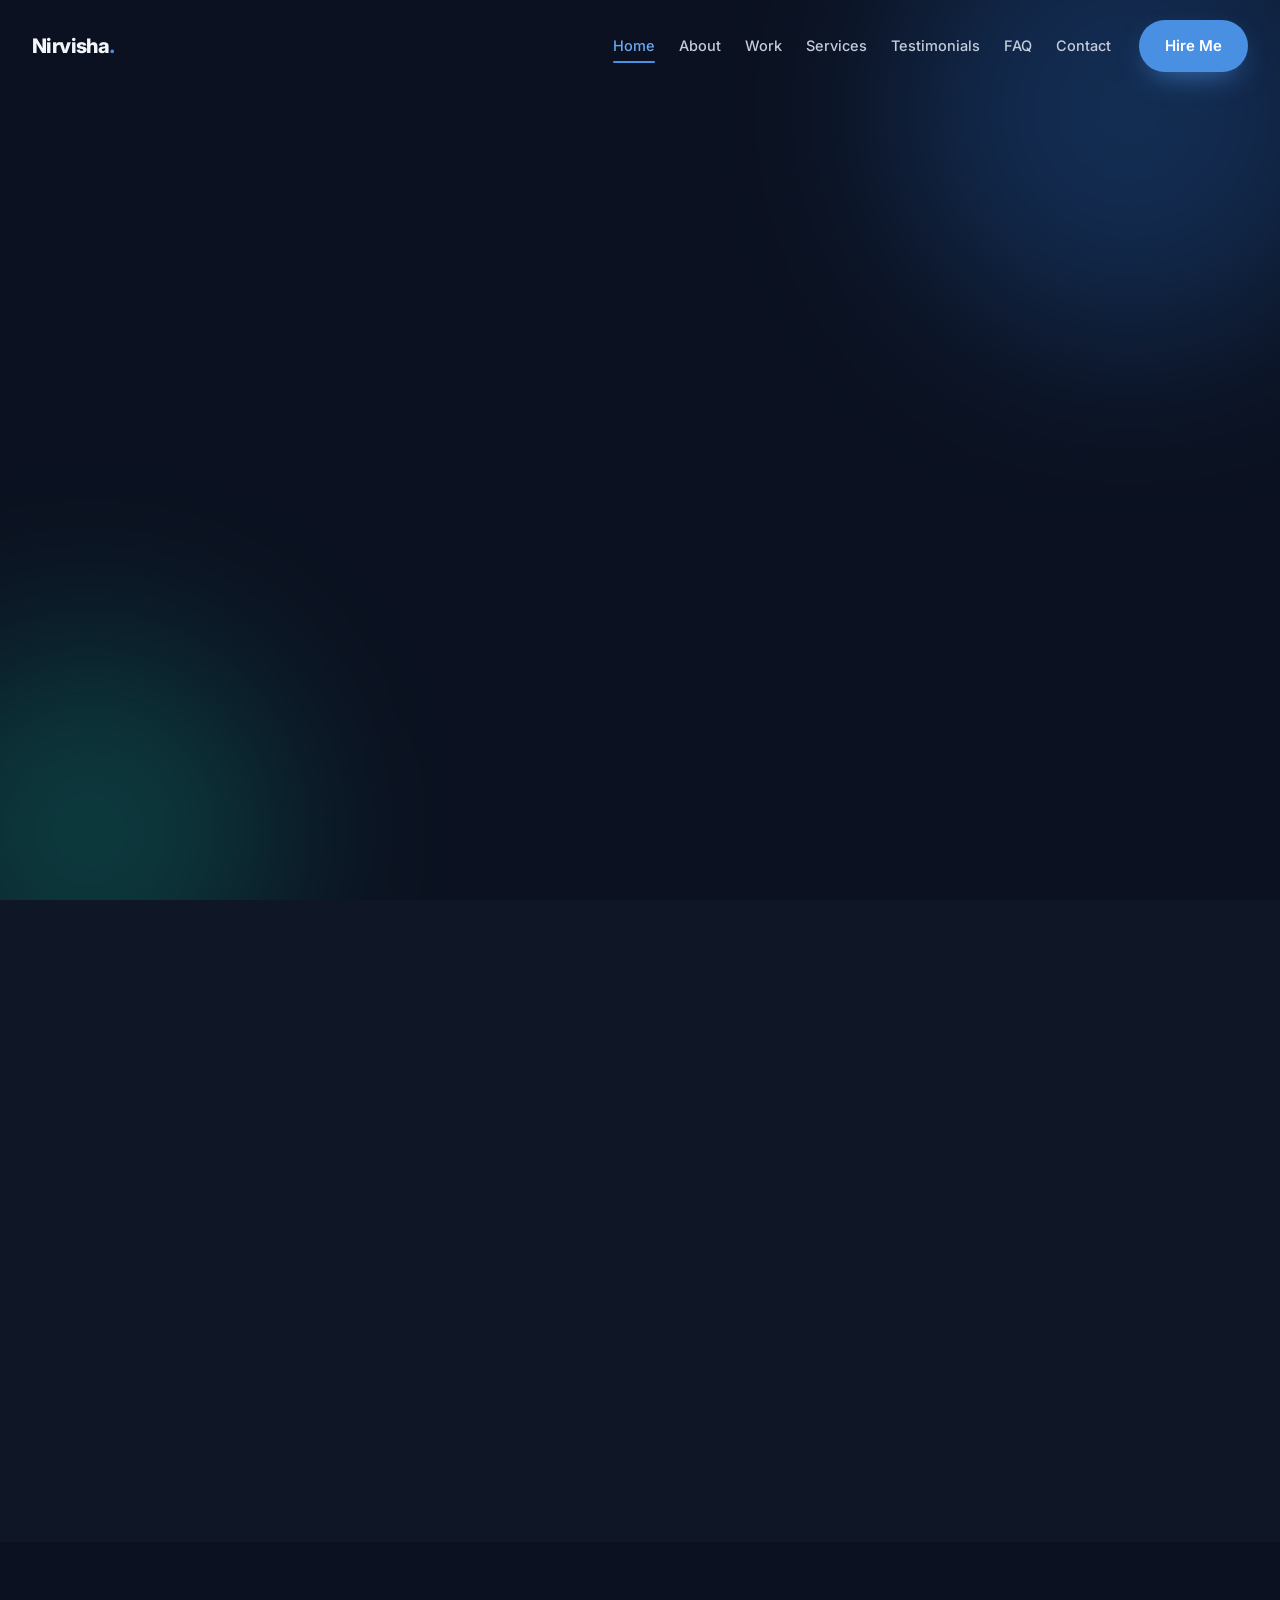
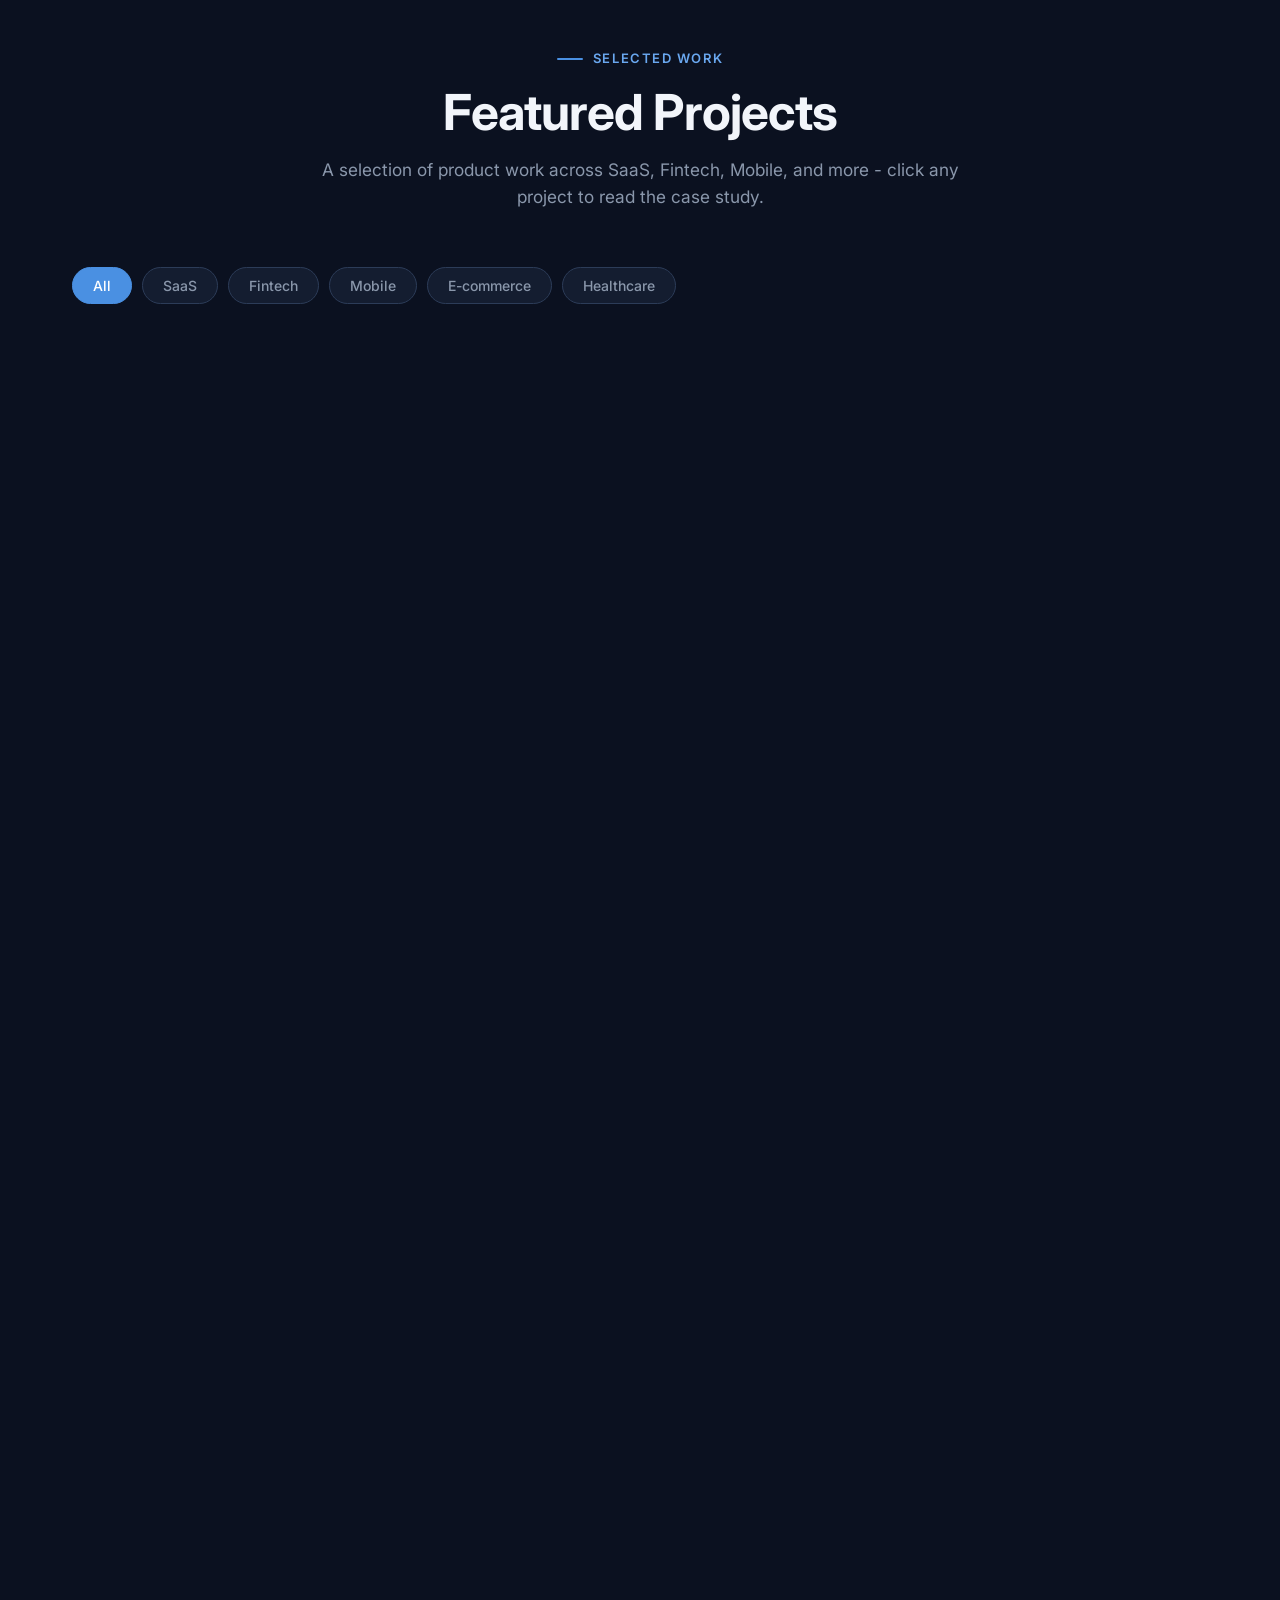
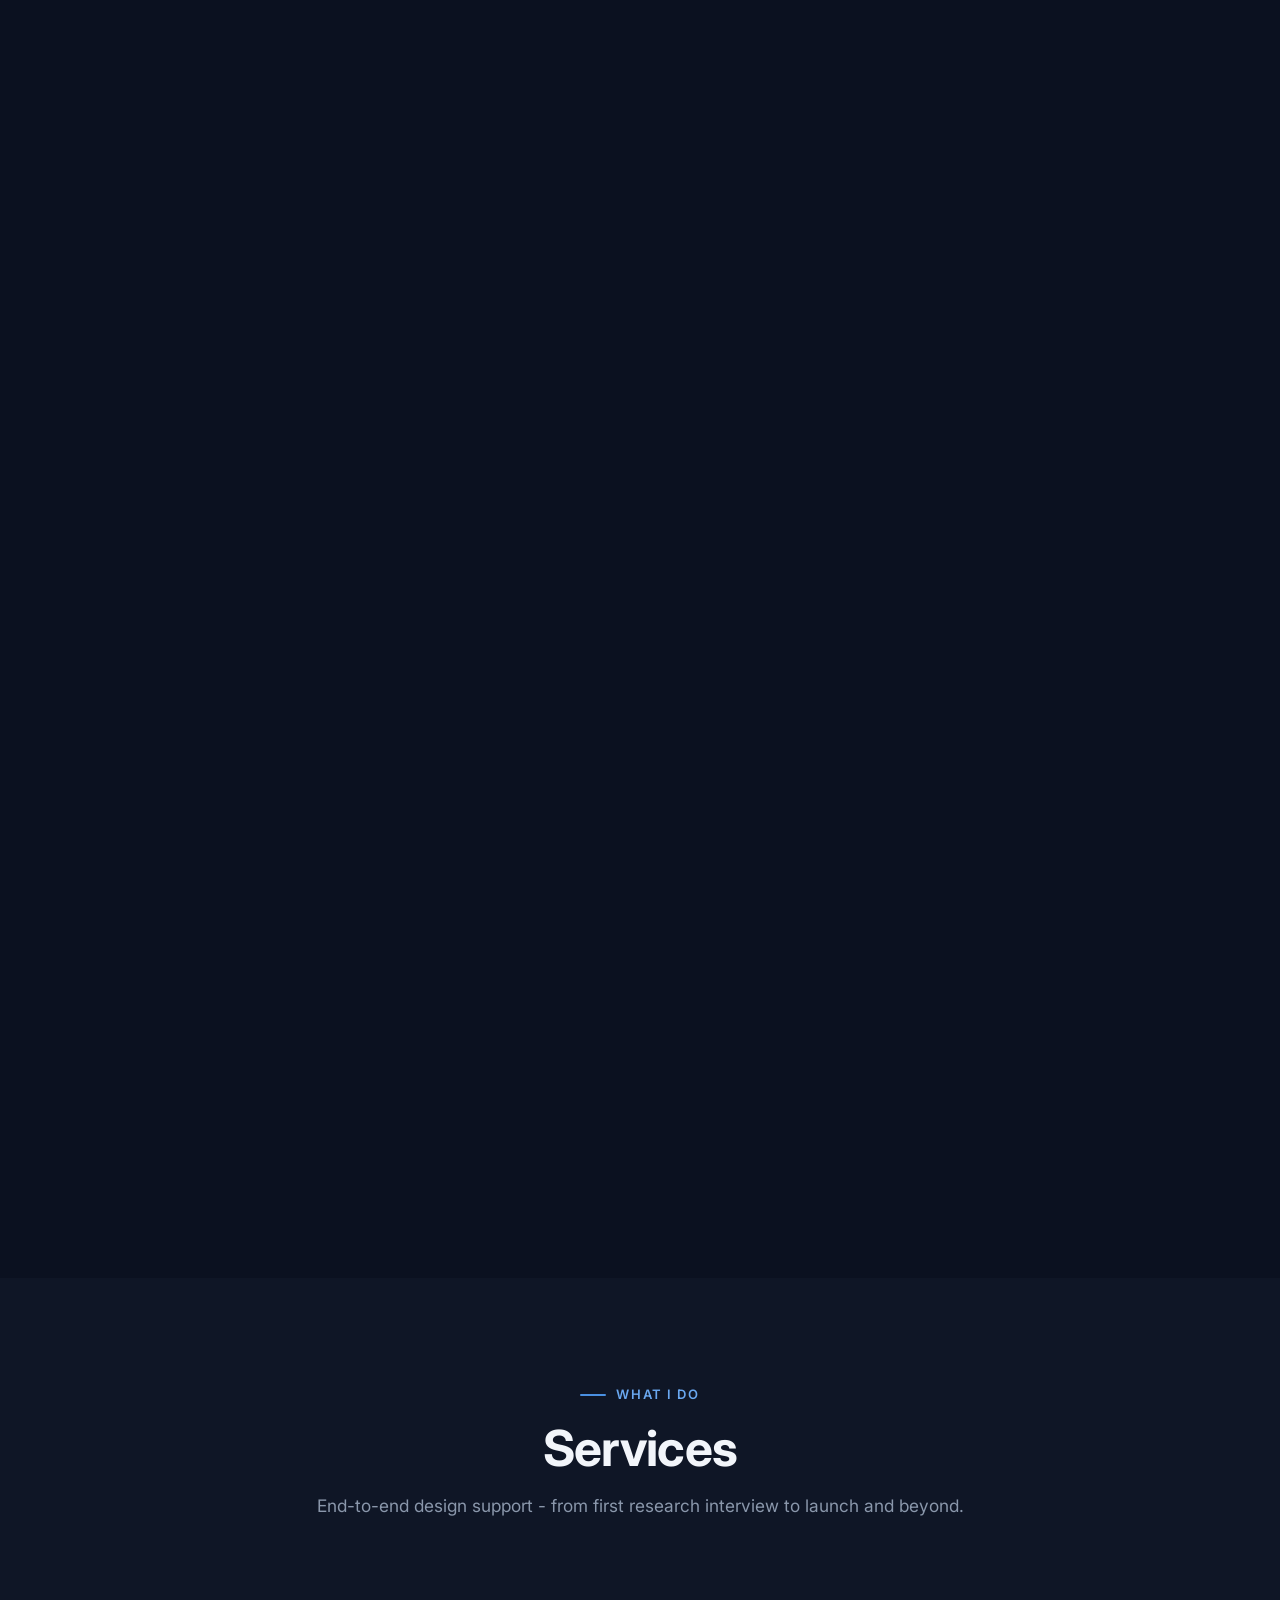
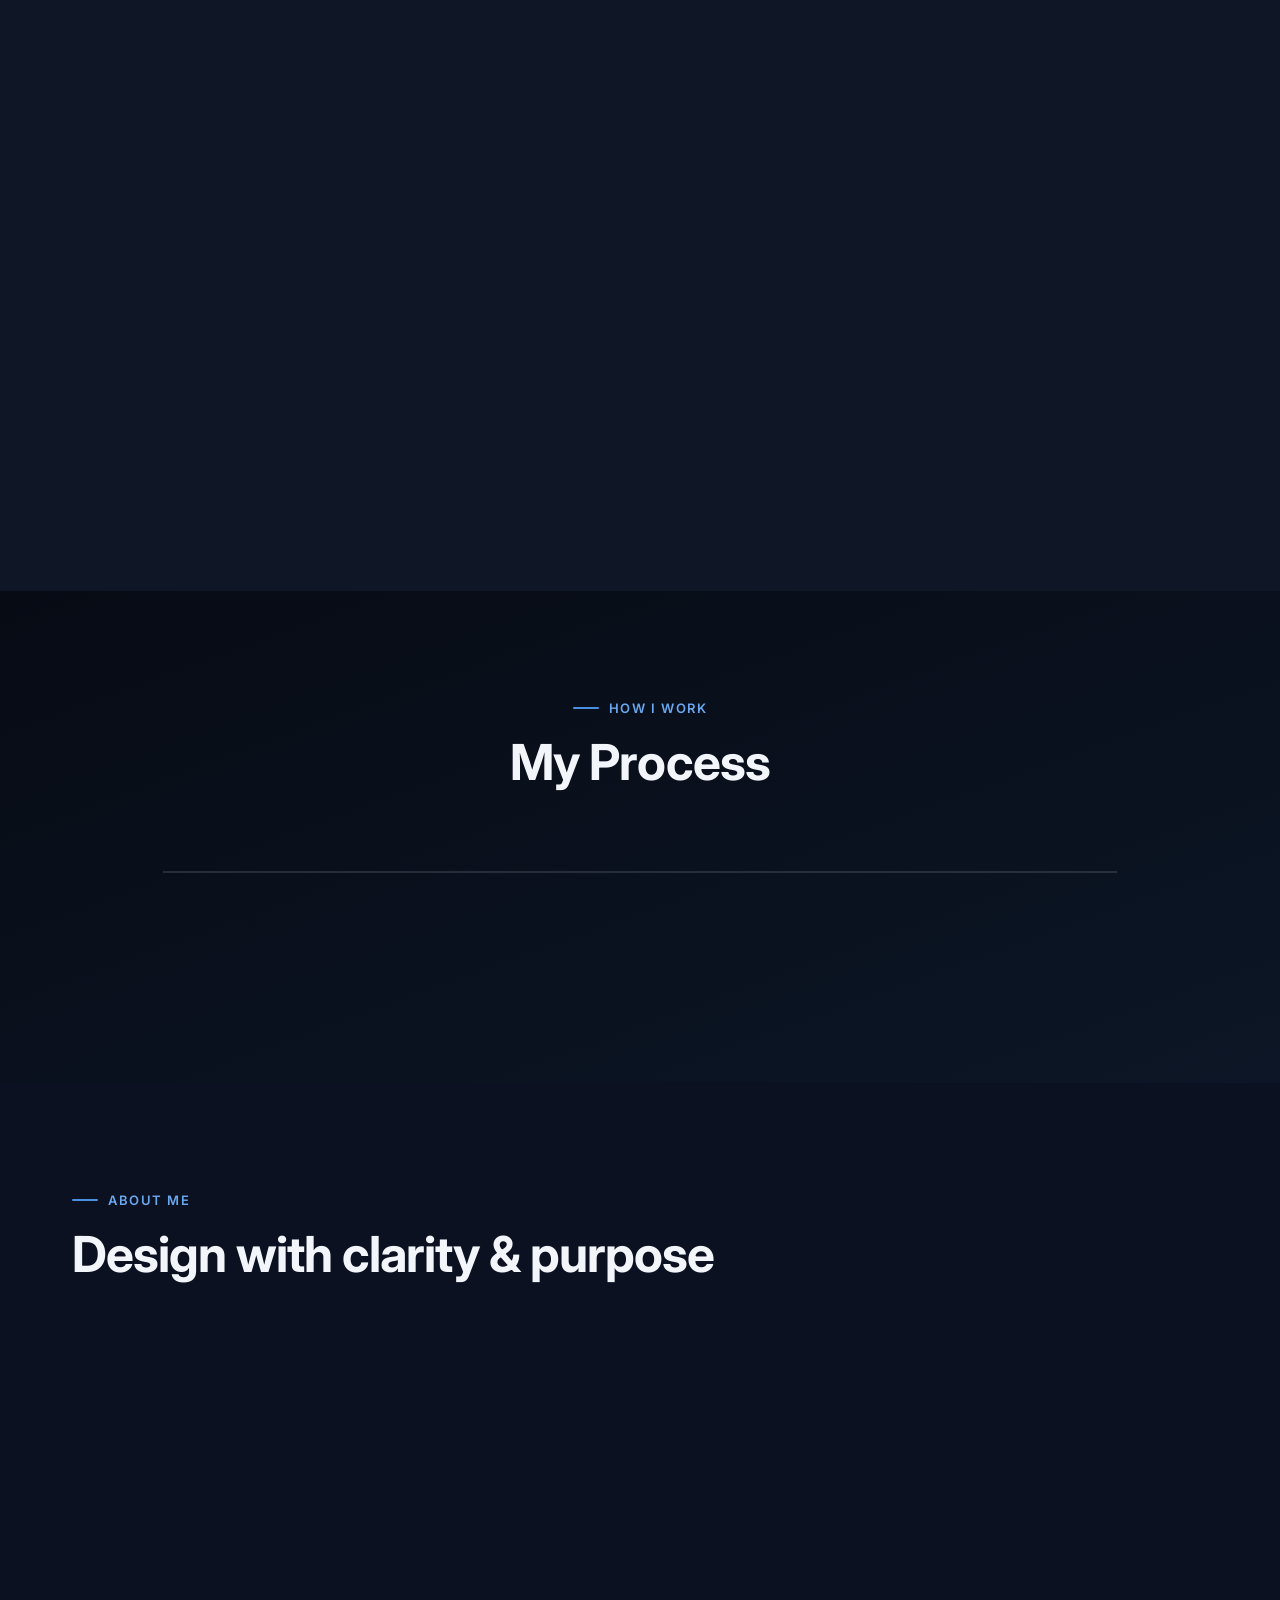
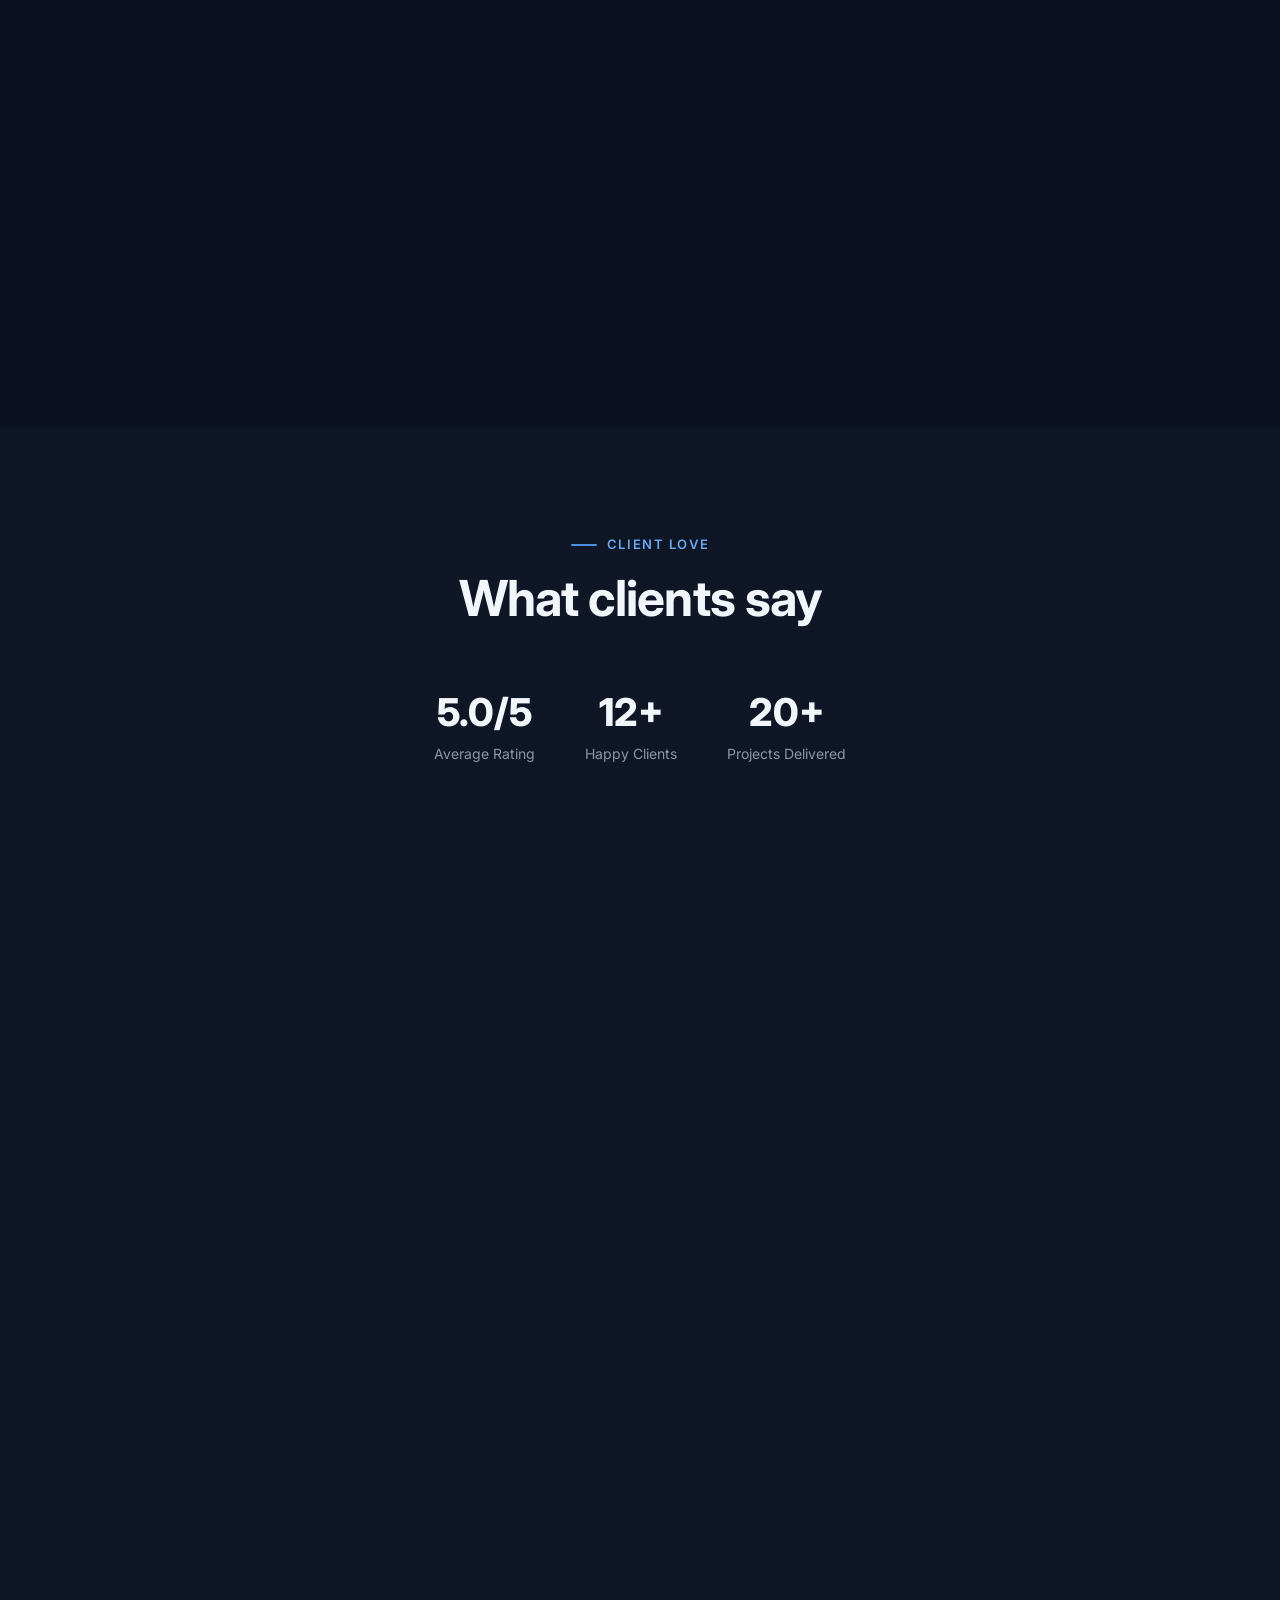
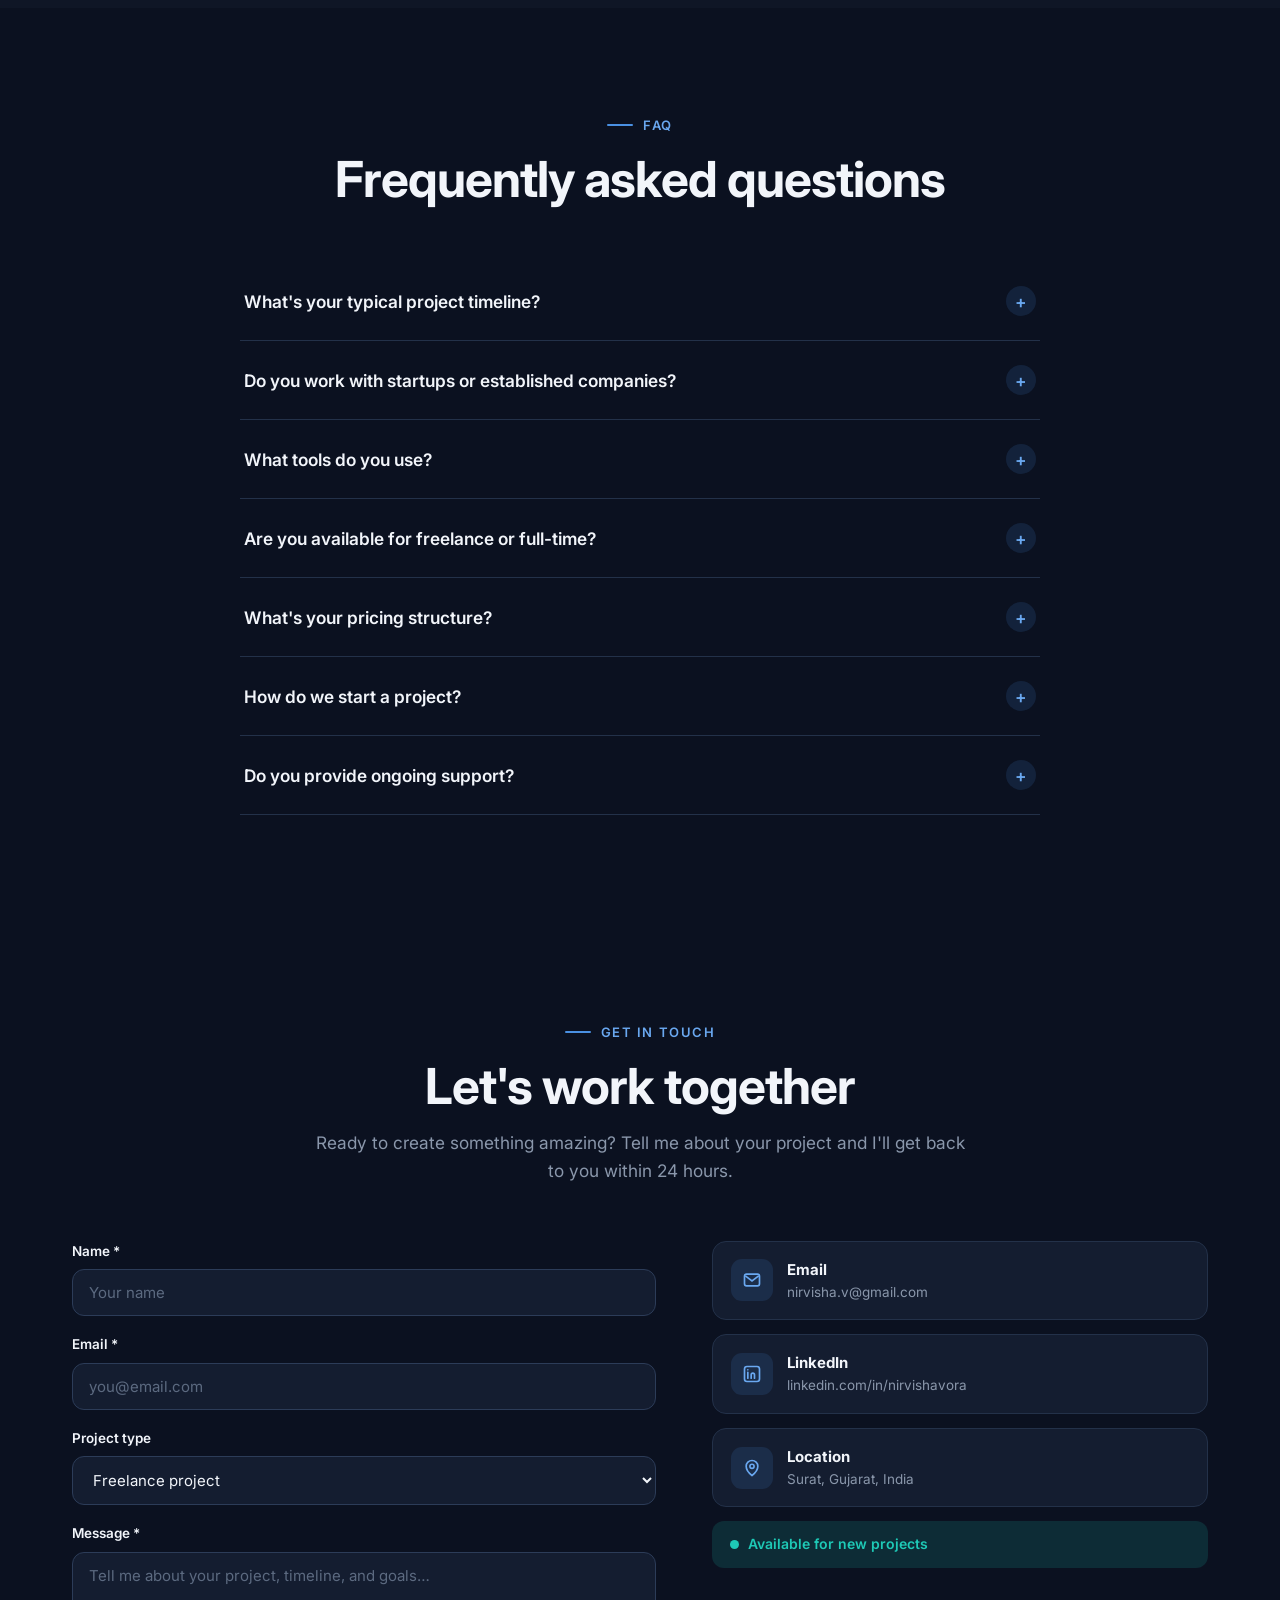
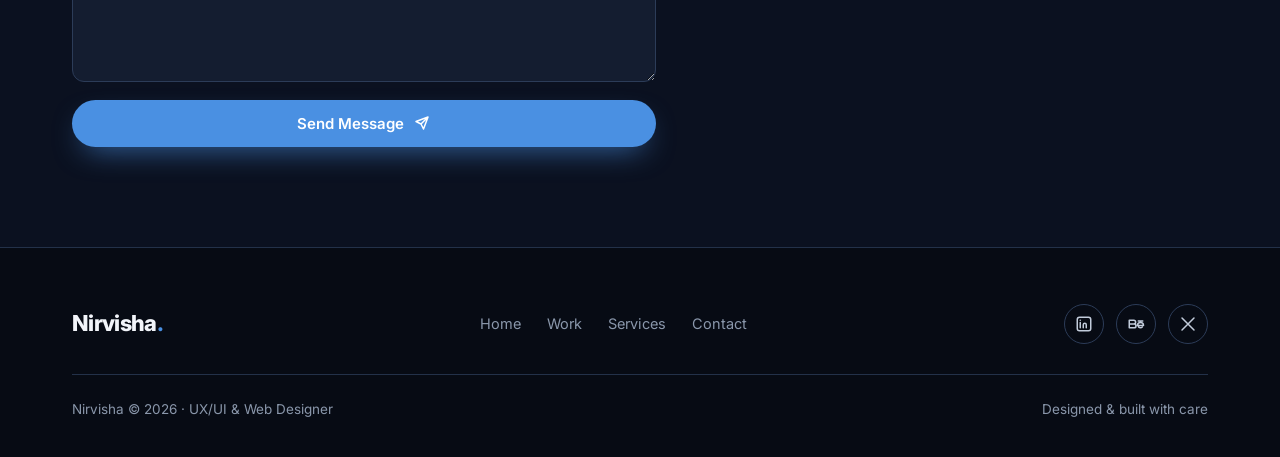
==== index.html @ ef8ea5a0 "Initial commit" ====
<!DOCTYPE html>
<html lang="en">
<head>
  <meta charset="UTF-8" />
  <meta name="viewport" content="width=device-width, initial-scale=1.0" />

  <!-- SEO -->
  <title>Nirvisha - UX/UI &amp; Web Designer | SaaS • Fintech</title>
  <meta name="description" content="Freelance UX/UI designer with 5+ years creating intuitive digital experiences for SaaS, Fintech, and mobile apps. 20+ projects completed. Available for freelance & full-time." />
  <meta name="keywords" content="UX designer, UI designer, web designer, SaaS design, fintech design, mobile app design, Figma designer, freelance designer" />
  <meta name="author" content="Nirvisha" />
  <meta property="og:title" content="Nirvisha - UX/UI & Web Designer | SaaS • Fintech" />
  <meta property="og:description" content="Freelance UX/UI designer creating intuitive digital experiences for SaaS, Fintech, and mobile apps." />
  <meta property="og:type" content="website" />
  <meta name="theme-color" content="#1A2332" />

  <!-- Schema.org Person -->
  <script type="application/ld+json">
  {
    "@context": "https://schema.org",
    "@type": "Person",
    "name": "Nirvisha",
    "jobTitle": "UX/UI & Web Designer",
    "description": "Freelance UX/UI designer specializing in SaaS, Fintech, and mobile-first apps.",
    "knowsAbout": ["UX Design", "UI Design", "Design Systems", "Prototyping", "Figma", "SaaS", "Fintech"],
    "address": { "@type": "PostalAddress", "addressLocality": "Surat", "addressRegion": "Gujarat", "addressCountry": "IN" },
    "email": "mailto:nirvisha.v@gmail.com",
    "sameAs": ["https://linkedin.com/in/nirvishavora", "https://behance.net/nirvisha"]
  }
  </script>

  <link rel="preconnect" href="https://fonts.googleapis.com" />
  <link rel="preconnect" href="https://fonts.gstatic.com" crossorigin />
  <link href="https://fonts.googleapis.com/css2?family=Inter:wght@400;500;600;700;800&display=swap" rel="stylesheet" />
  <link rel="stylesheet" href="styles.css" />
</head>
<body>

  <!-- ============ HEADER ============ -->
  <header class="header" id="header">
    <a href="#home" class="logo" aria-label="Nirvisha home">Nirvisha<span>.</span></a>
    <div class="nav" id="nav">
      <nav class="nav__links" aria-label="Primary">
        <a href="#home">Home</a>
        <a href="#about">About</a>
        <a href="#work">Work</a>
        <a href="#services">Services</a>
        <a href="#testimonials">Testimonials</a>
        <a href="#faq">FAQ</a>
        <a href="#contact">Contact</a>
      </nav>
      <a href="#contact" class="btn btn--primary">Hire Me</a>
    </div>
    <button class="burger" id="burger" aria-label="Toggle menu" aria-expanded="false"><span></span><span></span><span></span></button>
    <div class="nav__backdrop" id="navBackdrop"></div>
  </header>

  <main>
    <!-- ============ 1. HERO ============ -->
    <section class="hero" id="home">
      <canvas id="scene" aria-hidden="true"></canvas>
      <span class="hero__blob hero__blob--1" aria-hidden="true"></span>
      <span class="hero__blob hero__blob--2" aria-hidden="true"></span>
      <div class="wrap hero__grid">
        <div class="hero__intro">
          <span class="badge reveal"><span class="dot"></span> Based in Surat, Gujarat, India • Available for freelance &amp; full-time</span>
          <h1 class="reveal">Hi, I'm Nirvisha - <span class="grad">UX/UI &amp; Web Designer</span></h1>
          <p class="hero__sub reveal">Creating intuitive digital experiences for SaaS, Fintech &amp; Mobile Apps. Transforming complex ideas into simple, engaging products.</p>
          <div class="hero__cta reveal">
            <a href="#work" class="btn btn--primary">View My Work
              <svg width="16" height="16" viewBox="0 0 16 16" fill="none"><path d="M3 8h10M9 4l4 4-4 4" stroke="currentColor" stroke-width="1.7" stroke-linecap="round" stroke-linejoin="round"/></svg>
            </a>
            <a href="#contact" class="btn btn--secondary">Contact Me</a>
          </div>
          <p class="hero__loc reveal">UX Research · UI Design · Design Systems · Prototyping</p>
        </div>
        <div class="hero__photo reveal">
          <div class="headshot">
            <img src="nirvisha.jpg" alt="Nirvisha - UX/UI & Web Designer" class="photo"
                 onerror="this.style.display='none';this.nextElementSibling.style.display='grid'">
            <div class="headshot__ph" style="display:none">
              <svg viewBox="0 0 100 100" fill="none" aria-hidden="true"><circle cx="50" cy="38" r="18" fill="rgba(255,255,255,0.9)"/><path d="M20 86c0-17 13-28 30-28s30 11 30 28" fill="rgba(255,255,255,0.9)"/></svg>
              <span class="headshot__note">Save your photo as nirvisha.jpg</span>
            </div>
          </div>
          <div class="float-card float-card--1"><span class="ic"><svg width="16" height="16" viewBox="0 0 16 16" fill="none"><path d="M2 8l3 3 9-9" stroke="currentColor" stroke-width="2" stroke-linecap="round" stroke-linejoin="round"/></svg></span> 5+ yrs experience</div>
          <div class="float-card float-card--2"><span class="ic"><svg width="16" height="16" viewBox="0 0 16 16" fill="none"><path d="M8 1l2.2 4.5L15 6l-3.5 3.4L12.4 15 8 12.6 3.6 15l.9-5.6L1 6l4.8-.5z" fill="currentColor"/></svg></span> 5.0 rating</div>
        </div>
      </div>
    </section>

    <!-- ============ QUICK STATS ============ -->
    <section class="section section--alt" aria-label="Quick stats" style="padding-top:80px;padding-bottom:80px;">
      <div class="wrap">
        <div class="stats">
          <div class="stat reveal"><div class="stat__ic"><svg width="22" height="22" viewBox="0 0 24 24" fill="none"><rect x="3" y="3" width="7" height="7" rx="1.5" stroke="currentColor" stroke-width="2"/><rect x="14" y="3" width="7" height="7" rx="1.5" stroke="currentColor" stroke-width="2"/><rect x="3" y="14" width="7" height="7" rx="1.5" stroke="currentColor" stroke-width="2"/><rect x="14" y="14" width="7" height="7" rx="1.5" stroke="currentColor" stroke-width="2"/></svg></div><div class="num" data-count="20">0</div><div class="lbl">Projects Completed</div></div>
          <div class="stat reveal"><div class="stat__ic"><svg width="22" height="22" viewBox="0 0 24 24" fill="none"><circle cx="12" cy="12" r="9" stroke="currentColor" stroke-width="2"/><path d="M12 7v5l3 2" stroke="currentColor" stroke-width="2" stroke-linecap="round"/></svg></div><div class="num" data-count="5" data-suffix="+">0</div><div class="lbl">Years Experience</div></div>
          <div class="stat reveal"><div class="stat__ic"><svg width="22" height="22" viewBox="0 0 24 24" fill="none"><path d="M12 2l2.9 6 6.6.6-5 4.4 1.5 6.5L12 16.8 5.9 19.5 7.5 13l-5-4.4 6.6-.6z" stroke="currentColor" stroke-width="2" stroke-linejoin="round"/></svg></div><div class="num" data-count="5" data-decimal="true">0</div><div class="lbl">Star Client Rating</div></div>
          <div class="stat reveal"><div class="stat__ic"><svg width="22" height="22" viewBox="0 0 24 24" fill="none"><circle cx="12" cy="12" r="9" stroke="currentColor" stroke-width="2"/><path d="M3 12h18M12 3c2.5 2.5 3.8 5.8 3.8 9S14.5 18.5 12 21M12 3C9.5 5.5 8.2 8.8 8.2 12S9.5 18.5 12 21" stroke="currentColor" stroke-width="2"/></svg></div><div class="num" data-count="12" data-suffix="+">0</div><div class="lbl">Global Clients</div></div>
        </div>

        <div class="values">
          <div class="value reveal"><div class="value__ic"><svg width="22" height="22" viewBox="0 0 24 24" fill="none"><path d="M12 3a6 6 0 00-3 11.2V17h6v-2.8A6 6 0 0012 3z" stroke="currentColor" stroke-width="2" stroke-linejoin="round"/><path d="M9 20h6M10 17v3M14 17v3" stroke="currentColor" stroke-width="2" stroke-linecap="round"/></svg></div><h4>User-Centered</h4><p>Every decision is grounded in research, testing, and real user needs.</p></div>
          <div class="value reveal"><div class="value__ic"><svg width="22" height="22" viewBox="0 0 24 24" fill="none"><path d="M3 17l6-6 4 4 7-7" stroke="currentColor" stroke-width="2" stroke-linecap="round" stroke-linejoin="round"/><path d="M14 7h6v6" stroke="currentColor" stroke-width="2" stroke-linecap="round" stroke-linejoin="round"/></svg></div><h4>Outcome-Driven</h4><p>Design that ships and moves the metrics that matter to your business.</p></div>
          <div class="value reveal"><div class="value__ic"><svg width="22" height="22" viewBox="0 0 24 24" fill="none"><rect x="4" y="4" width="16" height="16" rx="3" stroke="currentColor" stroke-width="2"/><path d="M4 10h16M10 10v10" stroke="currentColor" stroke-width="2"/></svg></div><h4>Systems Thinking</h4><p>Scalable design systems that keep teams fast and products consistent.</p></div>
          <div class="value reveal"><div class="value__ic"><svg width="22" height="22" viewBox="0 0 24 24" fill="none"><path d="M5 12h14M12 5v14" stroke="currentColor" stroke-width="2" stroke-linecap="round"/></svg></div><h4>Full-Stack Design</h4><p>From research and strategy to polished UI, prototyping, and hand-off.</p></div>
        </div>
      </div>
    </section>

    <!-- ============ 3. WORK ============ -->
    <section class="section" id="work">
      <div class="wrap">
        <div class="section-head section-head--center">
          <span class="eyebrow">Selected Work</span>
          <h2 class="section-title">Featured Projects</h2>
          <p>A selection of product work across SaaS, Fintech, Mobile, and more - click any project to read the case study.</p>
        </div>

        <div class="filters" role="tablist" aria-label="Filter projects">
          <button class="filter active" data-filter="all">All</button>
          <button class="filter" data-filter="saas">SaaS</button>
          <button class="filter" data-filter="fintech">Fintech</button>
          <button class="filter" data-filter="mobile">Mobile</button>
          <button class="filter" data-filter="ecommerce">E-commerce</button>
          <button class="filter" data-filter="healthcare">Healthcare</button>
        </div>

        <div class="projects" id="projects"><!-- injected by JS --></div>
      </div>
    </section>

    <!-- ============ 4. SERVICES ============ -->
    <section class="section section--alt" id="services">
      <div class="wrap">
        <div class="section-head section-head--center">
          <span class="eyebrow">What I Do</span>
          <h2 class="section-title">Services</h2>
          <p>End-to-end design support - from first research interview to launch and beyond.</p>
        </div>
        <div class="services">
          <div class="service reveal"><div class="service__ic"><svg width="24" height="24" viewBox="0 0 24 24" fill="none"><path d="M12 3a6 6 0 00-3 11.2V17h6v-2.8A6 6 0 0012 3z" stroke="currentColor" stroke-width="2" stroke-linejoin="round"/><path d="M9 20h6" stroke="currentColor" stroke-width="2" stroke-linecap="round"/></svg></div><h3>UX Consultancy</h3><p>User research, usability audits, and UX strategy that de-risks decisions before a pixel is drawn.</p></div>
          <div class="service reveal"><div class="service__ic"><svg width="24" height="24" viewBox="0 0 24 24" fill="none"><path d="M12 3C7 3 3 6.6 3 11c0 3 2.5 5 5 5 1 0 1.5.7 1.5 1.5S10 19 11 20c.8.8 9 .3 9-7 0-5.5-4-10-8-10z" stroke="currentColor" stroke-width="2" stroke-linejoin="round"/><circle cx="8" cy="10" r="1.2" fill="currentColor"/><circle cx="12" cy="7" r="1.2" fill="currentColor"/><circle cx="16" cy="10" r="1.2" fill="currentColor"/></svg></div><h3>UI Design</h3><p>Interface design, visual systems, and brand alignment with a sharp eye for hierarchy and craft.</p></div>
          <div class="service reveal"><div class="service__ic"><svg width="24" height="24" viewBox="0 0 24 24" fill="none"><path d="M12 2l9 5-9 5-9-5 9-5z" stroke="currentColor" stroke-width="2" stroke-linejoin="round"/><path d="M3 12l9 5 9-5M3 17l9 5 9-5" stroke="currentColor" stroke-width="2" stroke-linejoin="round"/></svg></div><h3>Product Design</h3><p>End-to-end product design from concept to launch, balancing user needs and business goals.</p></div>
          <div class="service reveal"><div class="service__ic"><svg width="24" height="24" viewBox="0 0 24 24" fill="none"><rect x="3" y="3" width="7" height="7" rx="1.5" stroke="currentColor" stroke-width="2"/><rect x="14" y="3" width="7" height="7" rx="1.5" stroke="currentColor" stroke-width="2"/><rect x="3" y="14" width="7" height="7" rx="1.5" stroke="currentColor" stroke-width="2"/><rect x="14" y="14" width="7" height="7" rx="1.5" stroke="currentColor" stroke-width="2"/></svg></div><h3>Design Systems</h3><p>Scalable component libraries, tokens, and style guides that keep teams shipping consistently.</p></div>
          <div class="service reveal"><div class="service__ic"><svg width="24" height="24" viewBox="0 0 24 24" fill="none"><circle cx="12" cy="12" r="9" stroke="currentColor" stroke-width="2"/><path d="M10 8.5l5 3.5-5 3.5z" fill="currentColor"/></svg></div><h3>Prototyping</h3><p>Interactive, high-fidelity prototypes for testing, validation, and confident stakeholder buy-in.</p></div>
          <div class="service reveal"><div class="service__ic"><svg width="24" height="24" viewBox="0 0 24 24" fill="none"><rect x="7" y="2" width="10" height="20" rx="2.5" stroke="currentColor" stroke-width="2"/><path d="M11 18h2" stroke="currentColor" stroke-width="2" stroke-linecap="round"/></svg></div><h3>Mobile Design</h3><p>Mobile-first apps for iOS &amp; Android with native patterns and delightful micro-interactions.</p></div>
        </div>
      </div>
    </section>

    <!-- ============ PROCESS ============ -->
    <section class="section section--navy" aria-label="Process">
      <div class="wrap">
        <div class="section-head section-head--center">
          <span class="eyebrow">How I Work</span>
          <h2 class="section-title">My Process</h2>
        </div>
        <div class="timeline">
          <div class="tstep reveal"><div class="tstep__no">1</div><h4>Discovery</h4><p>Research &amp; requirements gathering.</p></div>
          <div class="tstep reveal"><div class="tstep__no">2</div><h4>Strategy</h4><p>UX planning &amp; information architecture.</p></div>
          <div class="tstep reveal"><div class="tstep__no">3</div><h4>Design</h4><p>UI creation &amp; visual systems.</p></div>
          <div class="tstep reveal"><div class="tstep__no">4</div><h4>Prototype</h4><p>Interactive testing &amp; iteration.</p></div>
          <div class="tstep reveal"><div class="tstep__no">5</div><h4>Launch</h4><p>Final delivery &amp; hand-off.</p></div>
        </div>
      </div>
    </section>

    <!-- ============ 2. ABOUT ============ -->
    <section class="section" id="about">
      <div class="wrap">
        <div class="section-head">
          <span class="eyebrow">About Me</span>
          <h2 class="section-title">Design with clarity &amp; purpose</h2>
        </div>
        <div class="about__grid">
          <div class="about__photo reveal">
            <img src="nirvisha.jpg" alt="Nirvisha - UX/UI & Web Designer" class="photo"
                 onerror="this.style.display='none';this.nextElementSibling.style.display='grid'">
            <div class="headshot__ph" style="display:none">
              <svg viewBox="0 0 100 100" fill="none" aria-hidden="true"><circle cx="50" cy="38" r="18" fill="rgba(255,255,255,0.9)"/><path d="M20 90c0-17 13-30 30-30s30 13 30 30" fill="rgba(255,255,255,0.9)"/></svg>
              <span class="headshot__note">Save your photo as nirvisha.jpg</span>
            </div>
          </div>
          <div>
            <p class="about__lead reveal">I'm a UX/UI &amp; web designer with a background in design and tech, and 5+ years crafting digital products people genuinely enjoy using.</p>
            <p class="about__text reveal">My work blends creative and technical expertise - I care as much about user-centered research and clear information architecture as I do about pixel-level polish. The throughline is always clarity, usability, and visual hierarchy.</p>
            <p class="about__text reveal">I've partnered with early-stage startups and established teams across SaaS, Fintech, and mobile, turning ambiguous problems into focused, shippable experiences.</p>
            <div class="skills reveal">
              <span class="skill">UX Research</span><span class="skill">UI Design</span><span class="skill">Prototyping</span>
              <span class="skill">Design Systems</span><span class="skill">Wireframing</span><span class="skill">Figma</span>
              <span class="skill">Spline (3D)</span><span class="skill">AI Tools</span>
            </div>
          </div>
        </div>
        <div class="philosophy reveal">
          <span class="eyebrow">What drives me</span>
          <p>“Good design is invisible. My job is to do the hard thinking so the product feels effortless to everyone who uses it.”</p>
        </div>
      </div>
    </section>

    <!-- ============ TESTIMONIALS ============ -->
    <section class="section section--alt" id="testimonials">
      <div class="wrap">
        <div class="section-head section-head--center">
          <span class="eyebrow">Client Love</span>
          <h2 class="section-title">What clients say</h2>
        </div>
        <div class="tsummary">
          <div><div class="big">5.0/5</div><div class="lbl">Average Rating</div></div>
          <div><div class="big">12+</div><div class="lbl">Happy Clients</div></div>
          <div><div class="big">20+</div><div class="lbl">Projects Delivered</div></div>
        </div>
        <div class="testimonials">
          <div class="testi reveal">
            <div class="testi__stars">★★★★★</div>
            <p class="testi__quote">“Exceptional work. Nirvisha transformed our clunky dashboard into something our users actually love - onboarding completion jumped almost overnight.”</p>
            <span class="testi__metric">+38% activation</span>
            <div class="testi__client"><span class="testi__avatar" style="background:#4A90E2">SM</span><div><b>Sarah Mitchell</b><span>PM, Lumen (Fintech)</span></div></div>
          </div>
          <div class="testi reveal">
            <div class="testi__stars">★★★★★</div>
            <p class="testi__quote">“A rare designer who gets both the strategy and the pixels. The design system she built scaled our team and kept everything consistent.”</p>
            <span class="testi__metric">3× faster shipping</span>
            <div class="testi__client"><span class="testi__avatar" style="background:#17b7a6">DK</span><div><b>David Kapoor</b><span>CTO, Atlas (SaaS)</span></div></div>
          </div>
          <div class="testi reveal">
            <div class="testi__stars">★★★★★</div>
            <p class="testi__quote">“Thoughtful, fast, and genuinely collaborative. Our App Store rating climbed after the redesign and retention followed.”</p>
            <span class="testi__metric">+30% engagement</span>
            <div class="testi__client"><span class="testi__avatar" style="background:#6a5acd">EL</span><div><b>Elena Ruiz</b><span>Founder, Bloom (Health)</span></div></div>
          </div>
          <div class="testi reveal">
            <div class="testi__stars">★★★★★</div>
            <p class="testi__quote">“Nirvisha made a deeply technical product feel approachable. Clear hierarchy, smart defaults - our support tickets dropped noticeably.”</p>
            <span class="testi__metric">-25% support load</span>
            <div class="testi__client"><span class="testi__avatar" style="background:#2D9596">JC</span><div><b>James Chen</b><span>Head of Product, Forge</span></div></div>
          </div>
          <div class="testi reveal">
            <div class="testi__stars">★★★★★</div>
            <p class="testi__quote">“Professional from kickoff to hand-off. The prototypes made stakeholder sign-off effortless and saved us weeks of back-and-forth.”</p>
            <span class="testi__metric">2 weeks saved</span>
            <div class="testi__client"><span class="testi__avatar" style="background:#f0883e">AO</span><div><b>Amara Okafor</b><span>COO, Tradeline</span></div></div>
          </div>
          <div class="testi reveal">
            <div class="testi__stars">★★★★★</div>
            <p class="testi__quote">“Easily the best design partner we've worked with. Strategic, detail-obsessed, and a pleasure to collaborate with.”</p>
            <span class="testi__metric">+45% conversions</span>
            <div class="testi__client"><span class="testi__avatar" style="background:#e15b97">RB</span><div><b>Ryan Brooks</b><span>CEO, Marketplace.io</span></div></div>
          </div>
        </div>
      </div>
    </section>

    <!-- ============ 7. FAQ ============ -->
    <section class="section" id="faq">
      <div class="wrap">
        <div class="section-head section-head--center">
          <span class="eyebrow">FAQ</span>
          <h2 class="section-title">Frequently asked questions</h2>
        </div>
        <div class="faq" id="faq">
          <div class="faq__item">
            <button class="faq__q" aria-expanded="false">What's your typical project timeline?<span class="ico" aria-hidden="true">+</span></button>
            <div class="faq__a"><p>Most projects take 2-4 weeks depending on scope and complexity. A single-feature design can be a week; a full product with research and a design system runs 4-6 weeks. I'll give you a clear timeline in the proposal.</p></div>
          </div>
          <div class="faq__item">
            <button class="faq__q" aria-expanded="false">Do you work with startups or established companies?<span class="ico" aria-hidden="true">+</span></button>
            <div class="faq__a"><p>Both! I've partnered with early-stage startups finding product-market fit and with established teams scaling mature products. The process flexes to your stage and team.</p></div>
          </div>
          <div class="faq__item">
            <button class="faq__q" aria-expanded="false">What tools do you use?<span class="ico" aria-hidden="true">+</span></button>
            <div class="faq__a"><p>Primarily Figma for design and prototyping, Spline for 3D elements, and AI tools to speed up research and ideation. I deliver dev-ready files and documentation your engineers will thank you for.</p></div>
          </div>
          <div class="faq__item">
            <button class="faq__q" aria-expanded="false">Are you available for freelance or full-time?<span class="ico" aria-hidden="true">+</span></button>
            <div class="faq__a"><p>Both. I take on select freelance and contract projects, and I'm open to the right full-time role. Tell me what you're building and we'll find the best fit.</p></div>
          </div>
          <div class="faq__item">
            <button class="faq__q" aria-expanded="false">What's your pricing structure?<span class="ico" aria-hidden="true">+</span></button>
            <div class="faq__a"><p>I offer the package pricing above for common scopes, plus custom quotes for larger or ongoing engagements. Every project starts with a free consultation so the quote fits your actual needs.</p></div>
          </div>
          <div class="faq__item">
            <button class="faq__q" aria-expanded="false">How do we start a project?<span class="ico" aria-hidden="true">+</span></button>
            <div class="faq__a"><p>Simple: schedule a free consultation → discovery call → I send a proposal → we kick off. From there you get regular check-ins and clear milestones the whole way.</p></div>
          </div>
          <div class="faq__item">
            <button class="faq__q" aria-expanded="false">Do you provide ongoing support?<span class="ico" aria-hidden="true">+</span></button>
            <div class="faq__a"><p>Yes - I offer post-launch support packages for iteration, new features, and design-system upkeep so your product keeps improving after launch.</p></div>
          </div>
        </div>
      </div>
    </section>

    <!-- ============ 8. CONTACT ============ -->
    <section class="section" id="contact">
      <div class="wrap">
        <div class="section-head section-head--center">
          <span class="eyebrow">Get in touch</span>
          <h2 class="section-title">Let's work together</h2>
          <p>Ready to create something amazing? Tell me about your project and I'll get back to you within 24 hours.</p>
        </div>
        <div class="contact__grid">
          <form class="form" id="contactForm" novalidate>
            <div class="field" id="f-name">
              <label for="name">Name *</label>
              <input type="text" id="name" name="name" placeholder="Your name" required />
              <span class="msg">Please enter your name.</span>
            </div>
            <div class="field" id="f-email">
              <label for="email">Email *</label>
              <input type="email" id="email" name="email" placeholder="you@email.com" required />
              <span class="msg">Please enter a valid email.</span>
            </div>
            <div class="field" id="f-type">
              <label for="ptype">Project type</label>
              <select id="ptype" name="ptype">
                <option value="freelance">Freelance project</option>
                <option value="fulltime">Full-time role</option>
                <option value="question">Quick question</option>
              </select>
            </div>
            <div class="field" id="f-message">
              <label for="message">Message *</label>
              <textarea id="message" name="message" placeholder="Tell me about your project, timeline, and goals…" required></textarea>
              <span class="msg">Please add a short message.</span>
            </div>
            <button type="submit" class="btn btn--primary btn--block">Send Message
              <svg width="16" height="16" viewBox="0 0 16 16" fill="none"><path d="M14 2L7 9M14 2l-4.5 12-2.5-5-5-2.5L14 2z" stroke="currentColor" stroke-width="1.5" stroke-linejoin="round"/></svg>
            </button>
            <p class="form__status" id="formStatus">Thanks! Your message is ready to send - connect a form backend to deliver it.</p>
          </form>

          <aside class="contact__info">
            <a class="cinfo" href="mailto:nirvisha.v@gmail.com"><span class="ic"><svg width="20" height="20" viewBox="0 0 24 24" fill="none"><rect x="3" y="5" width="18" height="14" rx="2.5" stroke="currentColor" stroke-width="2"/><path d="M4 7l8 6 8-6" stroke="currentColor" stroke-width="2"/></svg></span><span><b>Email</b><span>nirvisha.v@gmail.com</span></span></a>
            <a class="cinfo" href="https://www.linkedin.com/in/nirvishavora/" target="_blank" rel="noopener"><span class="ic"><svg width="20" height="20" viewBox="0 0 24 24" fill="none"><rect x="3" y="3" width="18" height="18" rx="3" stroke="currentColor" stroke-width="2"/><path d="M7 10v7M7 7v.01M11 17v-4a2 2 0 014 0v4" stroke="currentColor" stroke-width="2" stroke-linecap="round"/></svg></span><span><b>LinkedIn</b><span>linkedin.com/in/nirvishavora</span></span></a>
            <a class="cinfo" href="#"><span class="ic"><svg width="20" height="20" viewBox="0 0 24 24" fill="none"><path d="M12 21s-7-5.2-7-11a7 7 0 0114 0c0 5.8-7 11-7 11z" stroke="currentColor" stroke-width="2"/><circle cx="12" cy="10" r="2.5" stroke="currentColor" stroke-width="2"/></svg></span><span><b>Location</b><span>Surat, Gujarat, India</span></span></a>
            <span class="avail-badge"><span class="dot"></span> Available for new projects</span>
          </aside>
        </div>
      </div>
    </section>
  </main>

  <!-- ============ FOOTER ============ -->
  <footer class="footer">
    <div class="wrap">
      <div class="footer__top">
        <a href="#home" class="footer__logo">Nirvisha<span>.</span></a>
        <nav class="footer__links" aria-label="Footer">
          <a href="#home">Home</a><a href="#work">Work</a><a href="#services">Services</a><a href="#contact">Contact</a>
        </nav>
        <div class="footer__socials">
          <a href="https://www.linkedin.com/in/nirvishavora/" target="_blank" rel="noopener" aria-label="LinkedIn"><svg width="18" height="18" viewBox="0 0 24 24" fill="none"><rect x="3" y="3" width="18" height="18" rx="3" stroke="currentColor" stroke-width="2"/><path d="M7 10v7M7 7v.01M11 17v-4a2 2 0 014 0v4" stroke="currentColor" stroke-width="2" stroke-linecap="round"/></svg></a>
          <a href="#" aria-label="Behance"><svg width="18" height="18" viewBox="0 0 24 24" fill="none"><path d="M3 7h6a2.5 2.5 0 010 5H3zM3 12h6.5a2.5 2.5 0 010 5H3zM15 8h6M14 14c0-2.2 1.8-4 4-4s4 1.8 4 4h-7c0 1.7 1.3 3 3 3 1 0 1.8-.4 2.4-1" stroke="currentColor" stroke-width="2" stroke-linecap="round" stroke-linejoin="round"/></svg></a>
          <a href="#" aria-label="Twitter / X"><svg width="18" height="18" viewBox="0 0 24 24" fill="none"><path d="M4 4l16 16M20 4L4 20" stroke="currentColor" stroke-width="2" stroke-linecap="round"/></svg></a>
        </div>
      </div>
      <div class="footer__bottom">
        <span>Nirvisha © 2026 · UX/UI &amp; Web Designer</span>
        <span class="made">Designed &amp; built with care</span>
      </div>
    </div>
  </footer>

  <!-- ============ CASE STUDY MODAL ============ -->
  <div class="modal" id="modal" role="dialog" aria-modal="true" aria-labelledby="modalTitle">
    <div class="modal__overlay" data-close></div>
    <div class="modal__panel">
      <button class="modal__close" data-close aria-label="Close case study">✕</button>
      <div class="modal__hero" id="modalHero"></div>
      <div class="modal__content">
        <h2 id="modalTitle"></h2>
        <div class="modal__meta" id="modalMeta"></div>
        <div class="modal__block"><h4>Overview</h4><p id="modalOverview"></p></div>
        <div class="modal__block"><h4>The Challenge</h4><p id="modalChallenge"></p></div>
        <div class="modal__block"><h4>My Role</h4><p id="modalRole"></p></div>
        <div class="modal__block"><h4>Process</h4><div class="modal__steps" id="modalProcess"></div></div>
        <div class="modal__block"><h4>Results</h4><div class="modal__results" id="modalResults"></div></div>
        <div class="modal__block"><h4>Tools</h4><p id="modalTools"></p></div>
        <div class="modal__block" id="modalLinkWrap">
          <a id="modalLink" href="#" class="btn btn--primary" target="_blank" rel="noopener">
            <svg width="16" height="16" viewBox="0 0 16 16" fill="none"><path d="M6 2H3v11h10V6M10 2h4v4M14 2L7 9" stroke="currentColor" stroke-width="1.6" stroke-linecap="round" stroke-linejoin="round"/></svg>
            <span>Open file</span>
          </a>
        </div>
        <div class="modal__block"><a href="#contact" class="btn btn--secondary" data-close>Start a project like this</a></div>
      </div>
    </div>
  </div>

  <!-- GSAP -->
  <script src="https://cdnjs.cloudflare.com/ajax/libs/gsap/3.12.5/gsap.min.js"></script>
  <script src="https://cdnjs.cloudflare.com/ajax/libs/gsap/3.12.5/ScrollTrigger.min.js"></script>

  <!-- App logic -->
  <script src="app.js" defer></script>

  <!-- Three.js hero shapes -->
  <script type="module">
    import * as THREE from 'https://unpkg.com/three@0.161.0/build/three.module.js';
    const canvas = document.getElementById('scene');
    if (canvas) {
      const renderer = new THREE.WebGLRenderer({ canvas, antialias: true, alpha: true });
      renderer.setSize(innerWidth, innerHeight); renderer.setPixelRatio(Math.min(devicePixelRatio, 2));
      const scene = new THREE.Scene();
      const camera = new THREE.PerspectiveCamera(45, innerWidth / innerHeight, 0.1, 100); camera.position.z = 9;
      scene.add(new THREE.AmbientLight(0xffffff, 1.1));
      const key = new THREE.DirectionalLight(0xffffff, 1.6); key.position.set(5, 6, 6); scene.add(key);
      const rim = new THREE.DirectionalLight(0x4A90E2, 1.2); rim.position.set(-6, -2, 3); scene.add(rim);
      const blue = new THREE.MeshStandardMaterial({ color: 0x4A90E2, roughness: 0.3, metalness: 0.2 });
      const teal = new THREE.MeshStandardMaterial({ color: 0x17b7a6, roughness: 0.3, metalness: 0.2 });
      const navy = new THREE.MeshStandardMaterial({ color: 0x1A2332, roughness: 0.4, metalness: 0.3 });
      const wire = new THREE.MeshStandardMaterial({ color: 0x4A90E2, wireframe: true });
      const shapes = [];
      const add = (geo, mat, p, s, rs, fa, fs) => { const m = new THREE.Mesh(geo, mat); m.position.set(...p); m.scale.setScalar(s); m.userData = { rs, fa, fs, by: p[1], ph: Math.random()*6.28 }; scene.add(m); shapes.push(m); };
      add(new THREE.IcosahedronGeometry(1,0), blue, [4.2,1.5,0], 0.9, 0.25, 0.4, 0.7);
      add(new THREE.TorusGeometry(0.7,0.28,24,80), teal, [-4.4,1.8,-1], 0.9, 0.4, 0.5, 0.55);
      add(new THREE.IcosahedronGeometry(1,1), wire, [-3.6,-1.9,0.5], 1.0, -0.3, 0.45, 0.6);
      add(new THREE.OctahedronGeometry(1,0), navy, [4.6,-1.7,-0.5], 0.85, 0.35, 0.55, 0.65);
      add(new THREE.DodecahedronGeometry(0.6,0), teal, [1.4,2.7,-1.5], 0.7, -0.4, 0.4, 0.8);
      add(new THREE.TorusKnotGeometry(0.42,0.15,90,16), blue, [-1.6,-2.7,-1], 0.8, 0.45, 0.5, 0.5);
      add(new THREE.IcosahedronGeometry(0.5,0), wire, [3.0,-2.6,0.4], 0.8, -0.35, 0.5, 0.7);
      const tgt = {x:0,y:0}, cur = {x:0,y:0}; let sY = 0;
      addEventListener('pointermove', e => { tgt.x = e.clientX/innerWidth-0.5; tgt.y = e.clientY/innerHeight-0.5; });
      addEventListener('scroll', () => { sY = window.scrollY; }, { passive: true });
      addEventListener('resize', () => { camera.aspect = innerWidth/innerHeight; camera.updateProjectionMatrix(); renderer.setSize(innerWidth, innerHeight); });
      const clock = new THREE.Clock();
      (function tick(){ const t = clock.getElapsedTime(); cur.x += (tgt.x-cur.x)*0.05; cur.y += (tgt.y-cur.y)*0.05;
        shapes.forEach(m => { const d = m.userData; m.rotation.x += d.rs*0.005; m.rotation.y += d.rs*0.007; m.position.y = d.by + Math.sin(t*d.fs+d.ph)*d.fa; });
        scene.rotation.y = cur.x*0.3; scene.rotation.x = cur.y*0.2;
        scene.position.y = sY*0.0018; camera.position.x = cur.x*0.6;
        camera.lookAt(0,0,0); renderer.render(scene, camera); requestAnimationFrame(tick); })();
      if (window.gsap) gsap.fromTo(canvas, {opacity:0}, {opacity:1, duration:1.4, ease:'power2.out'});
    }
  </script>
</body>
</html>
---- styles.css ----
/* =========================================================
   Nirvisha — UX/UI & Web Designer · Portfolio
   DARK theme · navy base + vibrant blue / teal
   ========================================================= */

:root {
  --bg:        #0b1120;   /* page background */
  --bg-2:      #0f1626;   /* alt sections */
  --surface:   #141d30;   /* cards */
  --surface-2: #1b2640;
  --deep:      #070b14;    /* deepest panels */
  --heading:   #f2f5fa;    /* headings + key text */
  --text:      #c2ccdb;    /* body text */
  --muted:     #8a97ab;    /* secondary text */
  --faint:     #5c6a80;    /* faint labels */
  --line:      #233149;    /* borders */
  --line-2:    #2c3c58;
  --accent:    #4A90E2;
  --accent-l:  #6aa8f0;
  --accent-d:  #3a7bc8;
  --teal:      #1ec9b6;
  --radius:    16px;
  --radius-lg: 26px;
  --shadow-sm: 0 6px 20px -10px rgba(0, 0, 0, 0.55);
  --shadow:    0 24px 50px -22px rgba(0, 0, 0, 0.7);
  --shadow-lg: 0 40px 80px -30px rgba(0, 0, 0, 0.8);
  --maxw:      1200px;
  --ease:      cubic-bezier(0.22, 1, 0.36, 1);
  --font:      "Inter", system-ui, -apple-system, "Segoe UI", sans-serif;
}

* { margin: 0; padding: 0; box-sizing: border-box; }
html { scroll-behavior: smooth; -webkit-font-smoothing: antialiased; scroll-padding-top: 90px; }

body {
  font-family: var(--font);
  background: var(--bg);
  color: var(--text);
  line-height: 1.6;
  overflow-x: hidden;
}

a { color: inherit; text-decoration: none; }
img { max-width: 100%; display: block; }
ul { list-style: none; }
button { font-family: inherit; cursor: pointer; border: none; background: none; }
::selection { background: var(--accent); color: #fff; }
:focus-visible { outline: 2px solid var(--accent-l); outline-offset: 3px; border-radius: 4px; }

h1, h2, h3, h4 { color: var(--heading); font-weight: 700; letter-spacing: -0.02em; line-height: 1.1; }

/* ---------- Layout ---------- */
.wrap { width: 100%; max-width: var(--maxw); margin: 0 auto; padding: 0 32px; }
.section { padding: 100px 0; position: relative; }
.section--alt { background: var(--bg-2); }
.section--navy { background: linear-gradient(160deg, var(--deep), #0c1626); }

.eyebrow {
  display: inline-flex; align-items: center; gap: 10px;
  font-size: 13px; font-weight: 600; letter-spacing: 0.12em; text-transform: uppercase;
  color: var(--accent-l); margin-bottom: 16px;
}
.eyebrow::before { content: ""; width: 26px; height: 2px; background: var(--accent); border-radius: 2px; }

.section-title { font-size: clamp(2rem, 4.5vw, 3.1rem); }
.section-head { max-width: 660px; margin-bottom: 56px; }
.section-head--center { margin-left: auto; margin-right: auto; text-align: center; }
.section-head--center .eyebrow { justify-content: center; }
.section-head p { margin-top: 16px; color: var(--muted); font-size: 1.08rem; }

/* ---------- Buttons ---------- */
.btn {
  display: inline-flex; align-items: center; gap: 10px;
  padding: 14px 26px; border-radius: 100px;
  font-weight: 600; font-size: 15px;
  transition: transform .35s var(--ease), box-shadow .35s var(--ease), background .35s var(--ease), color .35s var(--ease), border-color .35s var(--ease);
  white-space: nowrap;
}
.btn--primary { background: var(--accent); color: #fff; box-shadow: 0 12px 30px -12px rgba(74,144,226,0.8); }
.btn--primary:hover { transform: translateY(-3px); background: var(--accent-l); box-shadow: 0 18px 38px -12px rgba(74,144,226,0.9); }
.btn--secondary { background: transparent; color: var(--heading); border: 1.5px solid var(--line-2); }
.btn--secondary:hover { transform: translateY(-3px); border-color: var(--accent); color: var(--accent-l); }
.btn--block { width: 100%; justify-content: center; }
.btn svg { transition: transform .35s var(--ease); }
.btn--primary:hover svg, .btn--secondary:hover svg { transform: translateX(3px); }

/* ---------- Header / Nav ---------- */
.header {
  position: fixed; top: 0; left: 0; right: 0; z-index: 200;
  display: flex; align-items: center; justify-content: space-between;
  padding: 20px 32px;
  transition: background .4s var(--ease), padding .4s var(--ease), box-shadow .4s var(--ease);
}
.header.scrolled {
  background: rgba(11, 17, 32, 0.8);
  backdrop-filter: blur(14px);
  padding: 12px 32px;
  box-shadow: 0 1px 0 var(--line), var(--shadow-sm);
}
.logo { font-size: 20px; font-weight: 800; color: var(--heading); letter-spacing: -0.03em; }
.logo span { color: var(--accent); }
.nav { display: flex; align-items: center; gap: 28px; }
.nav__links { display: flex; gap: 24px; }
.nav__links a { font-size: 14.5px; font-weight: 500; color: var(--text); position: relative; transition: color .3s var(--ease); }
.nav__links a::after { content: ""; position: absolute; left: 0; bottom: -5px; width: 0; height: 2px; background: var(--accent); border-radius: 2px; transition: width .3s var(--ease); }
.nav__links a:hover, .nav__links a.active { color: var(--accent-l); }
.nav__links a:hover::after, .nav__links a.active::after { width: 100%; }
.burger { display: none; flex-direction: column; gap: 5px; padding: 8px; z-index: 210; }
.burger span { width: 24px; height: 2px; background: var(--heading); border-radius: 2px; transition: transform .3s var(--ease), opacity .3s var(--ease); }
.burger.open span:nth-child(1) { transform: translateY(7px) rotate(45deg); }
.burger.open span:nth-child(2) { opacity: 0; }
.burger.open span:nth-child(3) { transform: translateY(-7px) rotate(-45deg); }

/* ---------- Hero ---------- */
.hero { position: relative; min-height: 100vh; display: flex; align-items: center; padding: 130px 0 80px; overflow: hidden; }
#scene { position: absolute; inset: 0; width: 100%; height: 100%; z-index: 0; pointer-events: none; }
.hero__blob { position: absolute; border-radius: 50%; filter: blur(90px); opacity: 0.45; z-index: 0; }
.hero__blob--1 { width: 460px; height: 460px; background: #1d4e8f; top: -120px; right: -80px; }
.hero__blob--2 { width: 380px; height: 380px; background: #0f6e63; bottom: -120px; left: -100px; }
.hero__grid { position: relative; z-index: 2; display: grid; grid-template-columns: 1.15fr 0.85fr; gap: 56px; align-items: center; }
.badge {
  display: inline-flex; align-items: center; gap: 9px;
  background: var(--surface); border: 1px solid var(--line); border-radius: 100px;
  padding: 8px 16px; font-size: 13.5px; font-weight: 500; color: var(--muted);
  box-shadow: var(--shadow-sm); margin-bottom: 24px;
}
.badge .dot { width: 8px; height: 8px; border-radius: 50%; background: var(--teal); box-shadow: 0 0 0 4px rgba(30,201,182,0.18); }
.hero h1 { font-size: clamp(2.5rem, 6vw, 4.4rem); }
.hero h1 .grad { background: linear-gradient(120deg, var(--accent-l), var(--teal)); -webkit-background-clip: text; background-clip: text; color: transparent; }
.hero__sub { margin-top: 22px; font-size: clamp(1.05rem, 2vw, 1.25rem); color: var(--muted); max-width: 540px; }
.hero__cta { margin-top: 34px; display: flex; gap: 14px; flex-wrap: wrap; }
.hero__loc { margin-top: 26px; font-size: 14px; color: var(--faint); }

/* Headshot */
.hero__photo {
  position: relative; justify-self: center;
  padding-bottom: 80px; /* room for float cards below */
}
.headshot {
  width: clamp(240px, 28vw, 320px); aspect-ratio: 1; border-radius: 50%;
  background: linear-gradient(160deg, #1b3a63, var(--accent));
  display: grid; place-items: center; box-shadow: var(--shadow-lg); position: relative; overflow: hidden;
  border: 3px solid rgba(74,144,226,0.45);
}
.headshot svg { width: 64%; height: 64%; opacity: 0.92; }
.headshot__note { position: absolute; bottom: 14px; left: 0; right: 0; text-align: center; font-size: 11px; color: rgba(255,255,255,0.75); letter-spacing: 0.04em; }
.hero__photo .float-card {
  position: absolute; background: var(--surface); border: 1px solid var(--line-2); border-radius: 14px; box-shadow: var(--shadow);
  padding: 11px 15px; display: flex; align-items: center; gap: 10px; font-size: 12.5px; font-weight: 600; color: var(--heading);
}
.float-card .ic { width: 28px; height: 28px; border-radius: 8px; display: grid; place-items: center; color: #fff; }
.float-card--1 { bottom: 0; left: 0; top: auto; }
.float-card--1 .ic { background: var(--accent); }
.float-card--2 { bottom: 0; right: 0; top: auto; }
.float-card--2 .ic { background: var(--teal); }

/* ---------- Stats ---------- */
.stats { display: grid; grid-template-columns: repeat(4, 1fr); gap: 24px; }
.stat { background: var(--surface); border: 1px solid var(--line); border-radius: var(--radius); padding: 30px 26px; text-align: center; transition: transform .4s var(--ease), box-shadow .4s var(--ease), border-color .4s var(--ease); }
.stat:hover { transform: translateY(-6px); box-shadow: var(--shadow); border-color: var(--line-2); }
.stat__ic { width: 48px; height: 48px; margin: 0 auto 14px; border-radius: 12px; background: rgba(74,144,226,0.14); color: var(--accent-l); display: grid; place-items: center; }
.stat .num { font-size: clamp(2rem, 4vw, 2.7rem); font-weight: 800; color: var(--heading); line-height: 1; }
.stat .lbl { margin-top: 8px; font-size: 14px; color: var(--muted); }

/* ---------- Value props ---------- */
.values { display: grid; grid-template-columns: repeat(4, 1fr); gap: 24px; margin-top: 70px; }
.value { padding: 28px; border-radius: var(--radius); border: 1px solid var(--line); background: var(--surface); transition: transform .4s var(--ease), box-shadow .4s var(--ease), border-color .4s var(--ease); }
.value:hover { transform: translateY(-6px); box-shadow: var(--shadow); border-color: var(--line-2); }
.value__ic { width: 44px; height: 44px; border-radius: 11px; background: rgba(74,144,226,0.14); color: var(--accent-l); display: grid; place-items: center; margin-bottom: 16px; }
.value h4 { font-size: 17px; margin-bottom: 8px; }
.value p { font-size: 14.5px; color: var(--muted); }

/* ---------- Work / Projects ---------- */
.filters { display: flex; flex-wrap: wrap; gap: 10px; margin-bottom: 40px; }
.filter { padding: 9px 20px; border-radius: 100px; border: 1.5px solid var(--line-2); background: var(--surface); font-size: 14px; font-weight: 500; color: var(--muted); transition: all .3s var(--ease); }
.filter:hover { border-color: var(--accent); color: var(--accent-l); }
.filter.active { background: var(--accent); border-color: var(--accent); color: #fff; }
.projects { display: grid; grid-template-columns: repeat(3, 1fr); gap: 28px; }
.project {
  background: var(--surface); border: 1px solid var(--line); border-radius: var(--radius-lg); overflow: hidden;
  cursor: pointer; transition: transform .5s var(--ease), box-shadow .5s var(--ease), border-color .5s var(--ease);
  display: flex; flex-direction: column;
}
.project:hover { transform: translateY(-8px); box-shadow: var(--shadow); border-color: var(--line-2); }
.project.hide { display: none; }
.project__thumb { aspect-ratio: 16 / 11; position: relative; overflow: hidden; background: var(--surface-2); }
.project__thumb img { position: absolute; inset: 0; width: 100%; height: 100%; object-fit: cover; transition: transform .6s var(--ease); z-index: 1; }
.project:hover .project__thumb img { transform: scale(1.06); }
.project__thumb::before { content: ""; position: absolute; inset: 0; background: linear-gradient(180deg, transparent 40%, rgba(7,11,20,0.55)); z-index: 2; }
.project__thumb::after { content: "View case study →"; position: absolute; inset: 0; display: grid; place-items: center; background: rgba(7,11,20,0.78); color: #fff; font-weight: 600; font-size: 14px; opacity: 0; transition: opacity .4s var(--ease); z-index: 3; }
.project:hover .project__thumb::after { opacity: 1; }
.project__body { padding: 22px 24px 26px; display: flex; flex-direction: column; flex: 1; }
.project__tags { display: flex; flex-wrap: wrap; gap: 7px; margin-bottom: 12px; }
.ptag { font-size: 11.5px; font-weight: 600; letter-spacing: 0.03em; padding: 4px 10px; border-radius: 6px; background: rgba(74,144,226,0.14); color: var(--accent-l); text-transform: uppercase; }
.project__body h3 { font-size: 1.22rem; }
.project__body p { margin-top: 8px; font-size: 14.5px; color: var(--muted); flex: 1; }
.project__actions { margin-top: 18px; display: flex; align-items: center; justify-content: space-between; gap: 12px; }
.project__link { font-size: 14px; font-weight: 600; color: var(--accent-l); display: inline-flex; align-items: center; gap: 6px; }
.project__file { display: inline-flex; align-items: center; gap: 6px; font-size: 12.5px; font-weight: 600; color: var(--heading); background: var(--surface-2); border: 1px solid var(--line-2); padding: 7px 12px; border-radius: 8px; transition: background .3s var(--ease), border-color .3s var(--ease), color .3s var(--ease), transform .3s var(--ease); white-space: nowrap; }
.project__file:hover { background: var(--accent); border-color: var(--accent); color: #fff; transform: translateY(-2px); }

/* Profile photo */
.headshot .photo { position: absolute; inset: 0; width: 100%; height: 100%; object-fit: cover; object-position: 50% 10%; z-index: 1; }
.about__photo .photo { position: absolute; inset: 0; width: 100%; height: 100%; object-fit: cover; object-position: 50% 45%; z-index: 1; }
.headshot__ph { position: absolute; inset: 0; place-items: center; }
.headshot__ph svg { width: 62%; height: 62%; opacity: 0.92; }

/* ---------- Case study modal ---------- */
.modal { position: fixed; inset: 0; z-index: 300; display: none; }
.modal.open { display: block; }
.modal__overlay { position: absolute; inset: 0; background: rgba(3,6,12,0.7); backdrop-filter: blur(4px); }
.modal__panel {
  position: absolute; top: 0; right: 0; height: 100%; width: min(680px, 100%);
  background: var(--bg); overflow-y: auto; box-shadow: var(--shadow-lg);
  transform: translateX(100%); transition: transform .5s var(--ease); border-left: 1px solid var(--line);
}
.modal.open .modal__panel { transform: translateX(0); }
.modal__hero { aspect-ratio: 16/9; position: relative; display: grid; place-items: center; color: #fff; font-size: 2rem; font-weight: 800; background-size: cover; background-position: center; }
.modal__hero::before { content: ""; position: absolute; inset: 0; background: linear-gradient(180deg, rgba(7,11,20,0.25), rgba(7,11,20,0.75)); }
.modal__hero span { position: relative; z-index: 1; text-shadow: 0 2px 18px rgba(0,0,0,0.6); }
.modal__close { position: absolute; top: 18px; right: 18px; width: 42px; height: 42px; border-radius: 50%; background: var(--surface); color: var(--heading); display: grid; place-items: center; box-shadow: var(--shadow-sm); z-index: 4; border: 1px solid var(--line-2); }
.modal__close:hover { background: var(--accent); color: #fff; }
.modal__content { padding: 38px 40px 60px; }
.modal__content h2 { font-size: 1.9rem; }
.modal__meta { display: flex; flex-wrap: wrap; gap: 8px; margin: 14px 0 28px; }
.modal__block { margin-top: 26px; }
.modal__block h4 { font-size: 13px; text-transform: uppercase; letter-spacing: 0.1em; color: var(--accent-l); margin-bottom: 8px; }
.modal__block p { color: var(--text); }
.modal__steps { display: grid; gap: 10px; margin-top: 6px; }
.modal__step { display: flex; gap: 12px; align-items: flex-start; background: var(--surface); border: 1px solid var(--line); border-radius: 12px; padding: 14px 16px; }
.modal__step b { color: var(--heading); }
.modal__step span { color: var(--muted); font-size: 14px; }
.modal__results { display: grid; grid-template-columns: repeat(3, 1fr); gap: 12px; margin-top: 8px; }
.modal__result { background: var(--surface); border: 1px solid var(--line); border-radius: 12px; padding: 18px; text-align: center; }
.modal__result .r { font-size: 1.6rem; font-weight: 800; color: var(--accent-l); }
.modal__result .l { font-size: 12.5px; color: var(--muted); margin-top: 4px; }

/* ---------- Services ---------- */
.services { display: grid; grid-template-columns: repeat(3, 1fr); gap: 24px; }
.service { background: var(--surface); border: 1px solid var(--line); border-radius: var(--radius-lg); padding: 34px 30px; transition: transform .45s var(--ease), box-shadow .45s var(--ease), border-color .45s var(--ease); }
.service:hover { transform: translateY(-8px); box-shadow: var(--shadow); border-color: var(--line-2); }
.service__ic { width: 54px; height: 54px; border-radius: 14px; background: linear-gradient(140deg, var(--accent), var(--teal)); color: #fff; display: grid; place-items: center; margin-bottom: 18px; }
.service h3 { font-size: 1.25rem; margin-bottom: 10px; }
.service p { color: var(--muted); font-size: 15px; }

/* ---------- Process timeline ---------- */
.process { margin-top: 90px; }
.timeline { display: grid; grid-template-columns: repeat(5, 1fr); gap: 20px; position: relative; }
.timeline::before { content: ""; position: absolute; top: 26px; left: 8%; right: 8%; height: 2px; background: rgba(255,255,255,0.12); z-index: 0; }
.tstep { position: relative; z-index: 1; text-align: center; }
.tstep__no { width: 54px; height: 54px; margin: 0 auto 16px; border-radius: 50%; background: var(--accent); color: #fff; display: grid; place-items: center; font-weight: 800; font-size: 18px; box-shadow: 0 10px 26px -10px rgba(74,144,226,0.9); }
.tstep h4 { font-size: 17px; margin-bottom: 6px; }
.tstep p { font-size: 13.5px; color: var(--muted); }

/* ---------- About ---------- */
.about__grid { display: grid; grid-template-columns: 0.7fr 1.3fr; gap: 56px; align-items: center; }
.about__photo { width: 100%; max-width: 300px; margin: 0 auto; border-radius: 50%; aspect-ratio: 1; background: linear-gradient(160deg, #1b3a63, var(--accent)); display: grid; place-items: center; box-shadow: var(--shadow-lg); position: relative; overflow: hidden; border: 3px solid rgba(74,144,226,0.45); }
.about__photo svg { width: 60%; opacity: 0.9; }
.about__photo .headshot__note { bottom: 16px; }
.about__lead { font-size: 1.15rem; color: var(--heading); }
.about__text { margin-top: 16px; color: var(--muted); }
.about__text + .about__text { margin-top: 12px; }
.skills { display: flex; flex-wrap: wrap; gap: 10px; margin-top: 26px; }
.skill { padding: 9px 16px; border-radius: 10px; background: var(--surface); border: 1px solid var(--line); font-size: 14px; font-weight: 500; color: var(--heading); transition: transform .3s var(--ease), border-color .3s var(--ease), color .3s var(--ease); }
.skill:hover { transform: translateY(-3px); border-color: var(--accent); color: var(--accent-l); }
.philosophy { margin-top: 70px; background: var(--surface); border: 1px solid var(--line); border-left: 4px solid var(--accent); border-radius: var(--radius); padding: 34px 38px; }
.philosophy p { font-size: clamp(1.2rem, 2.4vw, 1.6rem); font-weight: 500; color: var(--heading); font-style: italic; line-height: 1.4; }

/* ---------- Testimonials ---------- */
.tsummary { display: flex; justify-content: center; gap: 50px; margin-bottom: 50px; flex-wrap: wrap; text-align: center; }
.tsummary .big { font-size: 2.4rem; font-weight: 800; color: var(--heading); }
.tsummary .lbl { color: var(--muted); font-size: 14px; }
.testimonials { display: grid; grid-template-columns: repeat(3, 1fr); gap: 24px; }
.testi { background: var(--surface); border: 1px solid var(--line); border-radius: var(--radius-lg); padding: 30px; transition: transform .45s var(--ease), box-shadow .45s var(--ease), border-color .45s var(--ease); }
.testi:hover { transform: translateY(-6px); box-shadow: var(--shadow); border-color: var(--line-2); }
.testi__stars { color: #f6b73c; font-size: 15px; letter-spacing: 2px; margin-bottom: 14px; }
.testi__quote { color: var(--text); font-size: 15px; line-height: 1.65; }
.testi__metric { margin-top: 16px; display: inline-block; background: rgba(30,201,182,0.14); color: var(--teal); font-weight: 600; font-size: 13px; padding: 5px 12px; border-radius: 8px; }
.testi__client { margin-top: 20px; padding-top: 18px; border-top: 1px solid var(--line); display: flex; align-items: center; gap: 12px; }
.testi__avatar { width: 44px; height: 44px; border-radius: 50%; display: grid; place-items: center; color: #fff; font-weight: 700; font-size: 15px; }
.testi__client b { display: block; color: var(--heading); font-size: 15px; }
.testi__client span { font-size: 13px; color: var(--muted); }

/* ---------- FAQ ---------- */
.faq { max-width: 800px; margin: 0 auto; }
.faq__item { border-bottom: 1px solid var(--line); }
.faq__q { width: 100%; text-align: left; display: flex; justify-content: space-between; align-items: center; gap: 20px; padding: 24px 4px; font-size: 1.08rem; font-weight: 600; color: var(--heading); }
.faq__q .ico { flex-shrink: 0; width: 30px; height: 30px; border-radius: 50%; background: rgba(74,144,226,0.14); color: var(--accent-l); display: grid; place-items: center; transition: transform .35s var(--ease), background .35s var(--ease), color .35s var(--ease); }
.faq__item.open .faq__q .ico { transform: rotate(45deg); background: var(--accent); color: #fff; }
.faq__a { max-height: 0; overflow: hidden; transition: max-height .4s var(--ease); }
.faq__a p { padding: 0 4px 24px; color: var(--muted); }

/* ---------- Contact ---------- */
.contact__grid { display: grid; grid-template-columns: 1fr 0.85fr; gap: 56px; align-items: start; }
.form { display: grid; gap: 18px; }
.field { display: grid; gap: 7px; }
.field label { font-size: 13.5px; font-weight: 600; color: var(--heading); }
.field input, .field select, .field textarea {
  font-family: inherit; font-size: 15px; color: var(--heading);
  padding: 13px 16px; border: 1.5px solid var(--line-2); border-radius: 12px; background: var(--surface);
  transition: border-color .3s var(--ease), box-shadow .3s var(--ease);
}
.field input::placeholder, .field textarea::placeholder { color: var(--faint); }
.field select option { background: var(--surface); color: var(--heading); }
.field textarea { resize: vertical; min-height: 130px; }
.field input:focus, .field select:focus, .field textarea:focus { outline: none; border-color: var(--accent); box-shadow: 0 0 0 4px rgba(74,144,226,0.18); }
.field.err input, .field.err select, .field.err textarea { border-color: #f0606a; }
.field .msg { font-size: 12.5px; color: #f0606a; display: none; }
.field.err .msg { display: block; }
.form__status { font-size: 14px; font-weight: 600; color: var(--teal); display: none; }
.form__status.show { display: block; }
.contact__info { display: grid; gap: 14px; }
.cinfo { display: flex; gap: 14px; align-items: center; background: var(--surface); border: 1px solid var(--line); border-radius: 14px; padding: 16px 18px; transition: transform .3s var(--ease), box-shadow .3s var(--ease), border-color .3s var(--ease); }
.cinfo:hover { transform: translateY(-3px); box-shadow: var(--shadow-sm); border-color: var(--line-2); }
.cinfo .ic { width: 42px; height: 42px; border-radius: 11px; background: rgba(74,144,226,0.14); color: var(--accent-l); display: grid; place-items: center; flex-shrink: 0; }
.cinfo b { display: block; color: var(--heading); font-size: 15px; }
.cinfo span { font-size: 13.5px; color: var(--muted); }
.avail-badge { display: inline-flex; align-items: center; gap: 9px; background: rgba(30,201,182,0.14); color: var(--teal); font-weight: 600; font-size: 14px; padding: 12px 18px; border-radius: 12px; }
.avail-badge .dot { width: 9px; height: 9px; border-radius: 50%; background: var(--teal); animation: pulse 2s infinite; }
@keyframes pulse { 0%,100% { box-shadow: 0 0 0 0 rgba(30,201,182,0.5); } 70% { box-shadow: 0 0 0 8px rgba(30,201,182,0); } }

/* ---------- Footer ---------- */
.footer { background: var(--deep); color: var(--muted); padding: 56px 0 36px; border-top: 1px solid var(--line); }
.footer__top { display: flex; justify-content: space-between; align-items: center; flex-wrap: wrap; gap: 24px; padding-bottom: 30px; border-bottom: 1px solid var(--line); }
.footer__logo { font-size: 22px; font-weight: 800; color: var(--heading); letter-spacing: -0.03em; }
.footer__logo span { color: var(--accent); }
.footer__links { display: flex; gap: 26px; }
.footer__links a { font-size: 14.5px; color: var(--muted); transition: color .3s var(--ease); }
.footer__links a:hover { color: var(--heading); }
.footer__socials { display: flex; gap: 12px; }
.footer__socials a { width: 40px; height: 40px; border-radius: 50%; border: 1px solid var(--line-2); display: grid; place-items: center; color: var(--text); transition: all .3s var(--ease); }
.footer__socials a:hover { background: var(--accent); border-color: var(--accent); color: #fff; transform: translateY(-3px); }
.footer__bottom { display: flex; justify-content: space-between; align-items: center; flex-wrap: wrap; gap: 14px; padding-top: 24px; font-size: 13.5px; }
.footer__bottom .made { display: inline-flex; align-items: center; gap: 7px; }

/* ---------- Reveal ---------- */
.reveal { opacity: 0; transform: translateY(28px); }

/* ---------- Mobile nav ---------- */
.nav__backdrop { display: none; }

/* ---------- Responsive ---------- */
@media (max-width: 1024px) {
  .projects, .services, .testimonials { grid-template-columns: repeat(2, 1fr); }
  .values { grid-template-columns: repeat(2, 1fr); }
  .timeline { grid-template-columns: repeat(5, 1fr); gap: 10px; }
  .tstep p { display: none; }
}
@media (max-width: 860px) {
  .nav__links { display: none; }
  .burger { display: flex; }
  .nav.open .nav__links {
    display: flex; flex-direction: column; gap: 4px;
    position: fixed; top: 0; right: 0; height: 100vh; width: min(300px, 80vw);
    background: var(--surface); box-shadow: var(--shadow-lg); padding: 90px 28px 28px; z-index: 205; border-left: 1px solid var(--line);
  }
  .nav.open .nav__links a { padding: 12px 0; font-size: 16px; border-bottom: 1px solid var(--line); }
  .nav__backdrop.show { display: block; position: fixed; inset: 0; background: rgba(3,6,12,0.55); z-index: 204; }
  .hero__grid { grid-template-columns: 1fr; gap: 40px; }
  .hero__photo { order: -1; }
  .about__grid { grid-template-columns: 1fr; gap: 36px; }
  .about__photo { max-width: 260px; }
  .contact__grid { grid-template-columns: 1fr; gap: 36px; }
  .stats { grid-template-columns: repeat(2, 1fr); }
  .timeline { grid-template-columns: 1fr; gap: 22px; }
  .timeline::before { display: none; }
  .tstep { display: flex; gap: 16px; align-items: center; text-align: left; }
  .tstep__no { margin: 0; }
  .tstep p { display: block; }
}
@media (max-width: 600px) {
  .wrap { padding: 0 20px; }
  .header { padding: 14px 20px; }
  .section { padding: 70px 0; }
  .projects, .services, .testimonials, .values { grid-template-columns: 1fr; }
  .float-card { display: none !important; }
  .modal__content { padding: 28px 24px 50px; }
  .modal__results { grid-template-columns: 1fr; }
  .footer__top, .footer__bottom { flex-direction: column; text-align: center; }
}

/* ---------- Scroll progress bar ---------- */
#scroll-progress {
  position: fixed; top: 0; left: 0; right: 0; height: 3px;
  background: linear-gradient(90deg, var(--accent), var(--teal));
  transform-origin: left center; transform: scaleX(0);
  z-index: 999; pointer-events: none; border-radius: 0 2px 2px 0;
}

/* ---------- Animated gradient hero title ---------- */
.hero h1 .grad {
  background: linear-gradient(120deg, var(--accent-l), var(--teal), #a78bfa, var(--accent-l));
  background-size: 300% 300%;
  -webkit-background-clip: text; background-clip: text; color: transparent;
  animation: gradFlow 6s ease infinite;
}
@keyframes gradFlow {
  0%, 100% { background-position: 0% 50%; }
  50%       { background-position: 100% 50%; }
}

/* ---------- Float card bobbing ---------- */
@keyframes floatUp   { 0%, 100% { transform: translateY(0); } 50% { transform: translateY(-12px); } }
@keyframes floatDown { 0%, 100% { transform: translateY(0); } 50% { transform: translateY(10px); } }
.float-card--1 { animation: floatUp 3s   ease-in-out infinite 0.8s; }
.float-card--2 { animation: floatUp 3.5s ease-in-out infinite 1.5s; }

/* ---------- Blob slow drift ---------- */
@keyframes blobDrift1 {
  0%, 100% { transform: translate(0, 0) scale(1); }
  33%       { transform: translate(-28px, 18px) scale(1.05); }
  66%       { transform: translate(18px, -14px) scale(0.97); }
}
@keyframes blobDrift2 {
  0%, 100% { transform: translate(0, 0) scale(1); }
  40%       { transform: translate(22px, -18px) scale(1.04); }
  70%       { transform: translate(-12px, 8px) scale(0.98); }
}
.hero__blob--1 { animation: blobDrift1 14s ease-in-out infinite; }
.hero__blob--2 { animation: blobDrift2 17s ease-in-out infinite; }

/* ---------- Headshot ring glow ---------- */
@keyframes ringGlow {
  0%, 100% { box-shadow: var(--shadow-lg), 0 0 0 0   rgba(74,144,226,0.12); }
  50%       { box-shadow: var(--shadow-lg), 0 0 0 16px rgba(74,144,226,0.08), 0 0 0 32px rgba(74,144,226,0.03); }
}
.headshot { animation: ringGlow 4s ease-in-out infinite; }

/* ---------- Service icon hover rotate ---------- */
.service__ic svg { transition: transform 0.4s var(--ease); }
.service:hover .service__ic svg { transform: rotate(14deg) scale(1.12); }

/* ---------- Timeline step hover ---------- */
.tstep:hover .tstep__no {
  transform: scale(1.14);
  box-shadow: 0 10px 30px -8px rgba(74,144,226,0.95);
  transition: transform 0.3s var(--ease), box-shadow 0.3s var(--ease);
}
.tstep__no { transition: transform 0.3s var(--ease), box-shadow 0.3s var(--ease); }

/* ---------- Skill chip hover ---------- */
.skill { transition: transform 0.3s var(--ease), border-color 0.3s var(--ease), color 0.3s var(--ease), background 0.3s var(--ease); }
.skill:hover { background: rgba(74,144,226,0.18); }

/* ---------- FAQ icon pulse on open ---------- */
.faq__item.open .faq__q .ico { animation: iconPop 0.3s var(--ease) both; }
@keyframes iconPop { from { transform: rotate(0deg) scale(0.85); } to { transform: rotate(45deg) scale(1); } }

/* ---------- Testimonial stars shimmer ---------- */
.testi__stars { animation: starShimmer 3s ease-in-out infinite; }
@keyframes starShimmer {
  0%, 100% { color: #f6b73c; }
  50%       { color: #ffd770; text-shadow: 0 0 8px rgba(246,183,60,0.5); }
}

/* ---------- Availability dot pulse (enhanced) ---------- */
.badge .dot { animation: badgePulse 2.4s ease-in-out infinite; }
@keyframes badgePulse {
  0%, 100% { box-shadow: 0 0 0 0 rgba(30,201,182,0.5); transform: scale(1); }
  50%       { box-shadow: 0 0 0 8px rgba(30,201,182,0); transform: scale(1.15); }
}

@media (prefers-reduced-motion: reduce) {
  * { animation: none !important; transition: none !important; }
  .reveal { opacity: 1 !important; transform: none !important; }
}
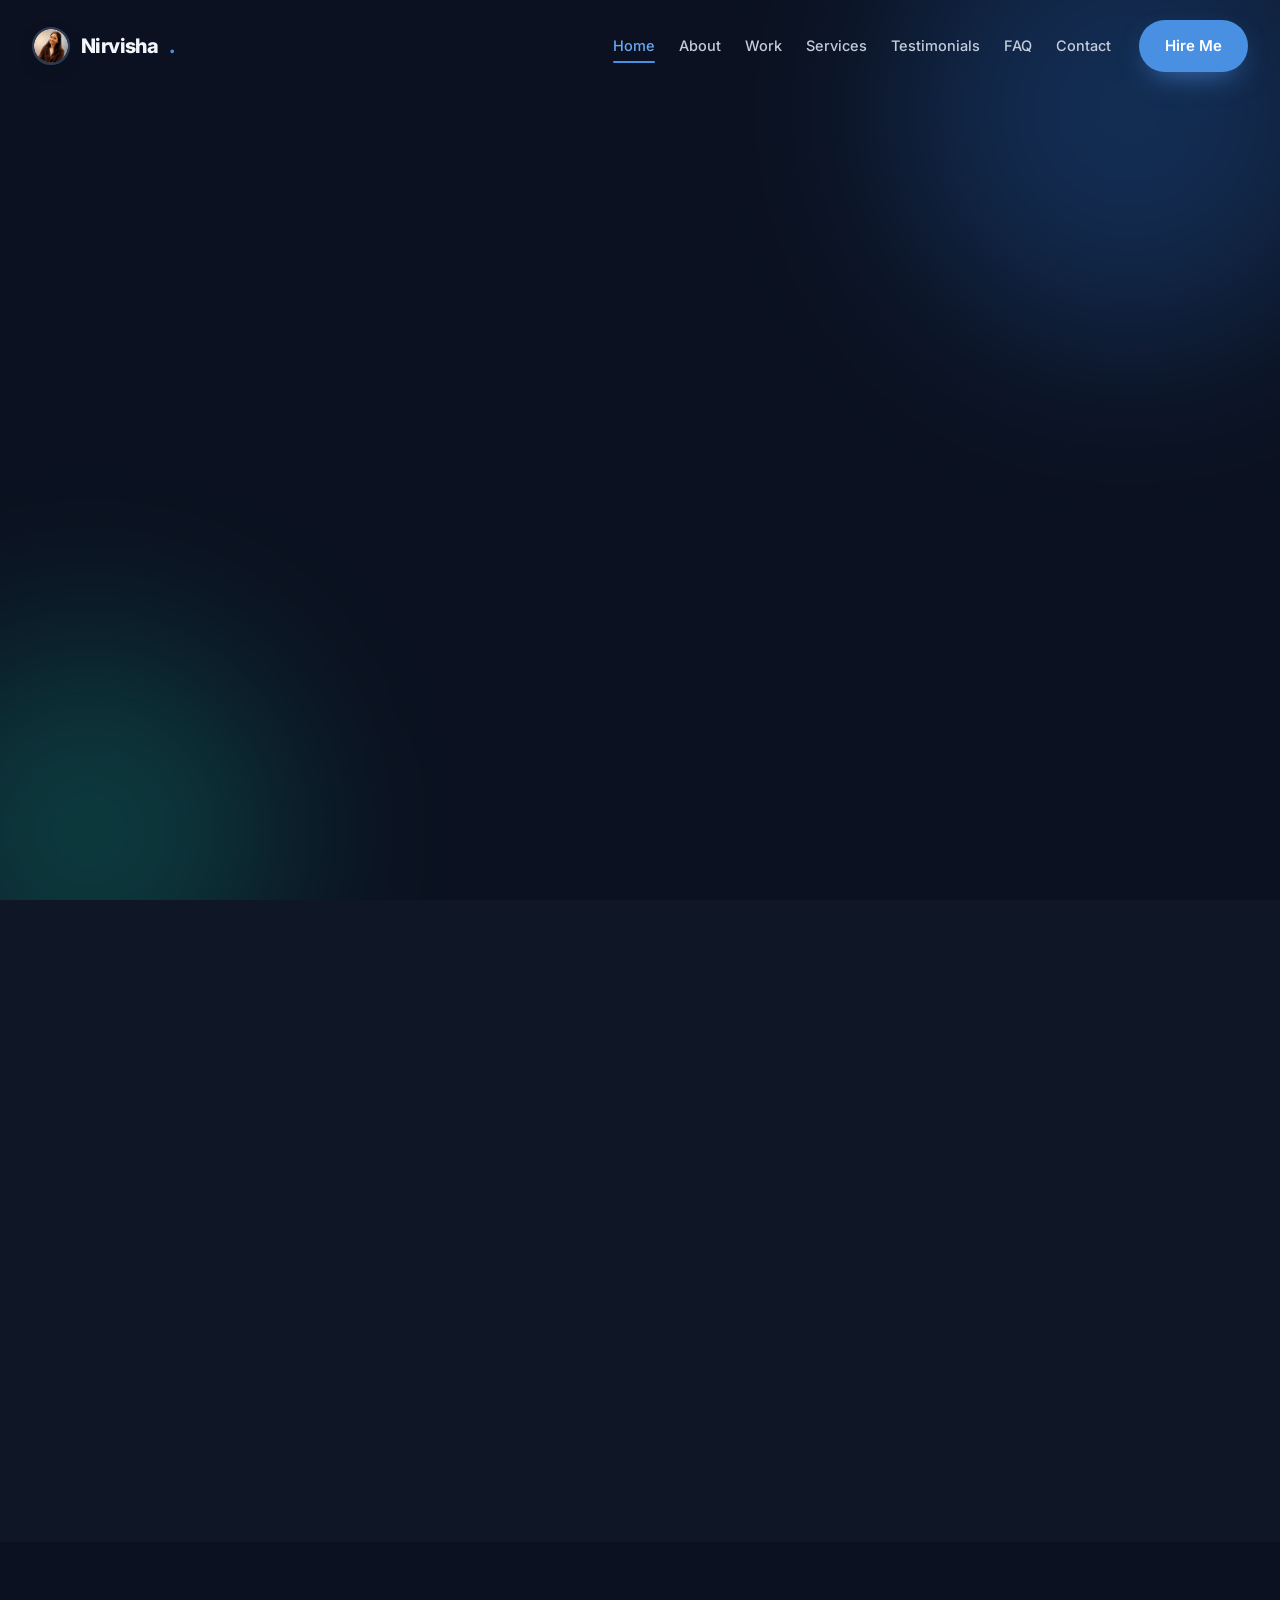
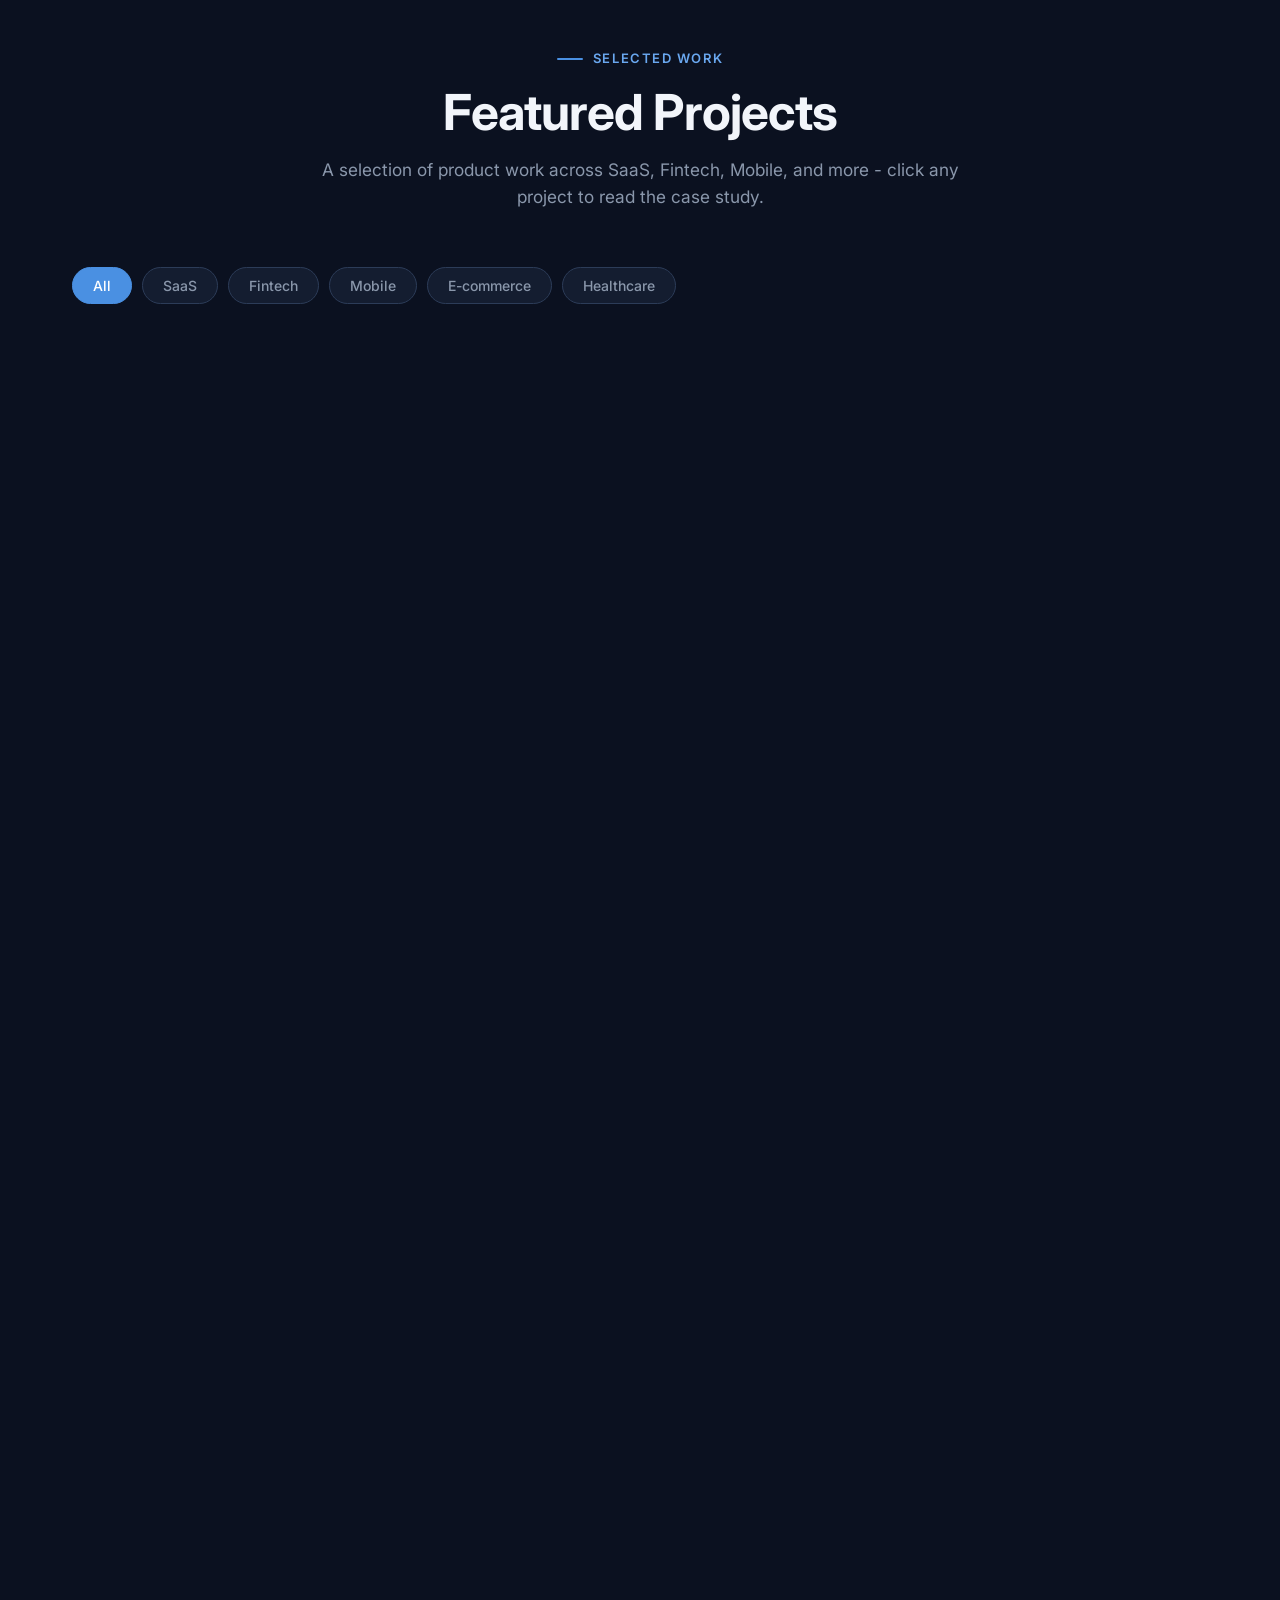
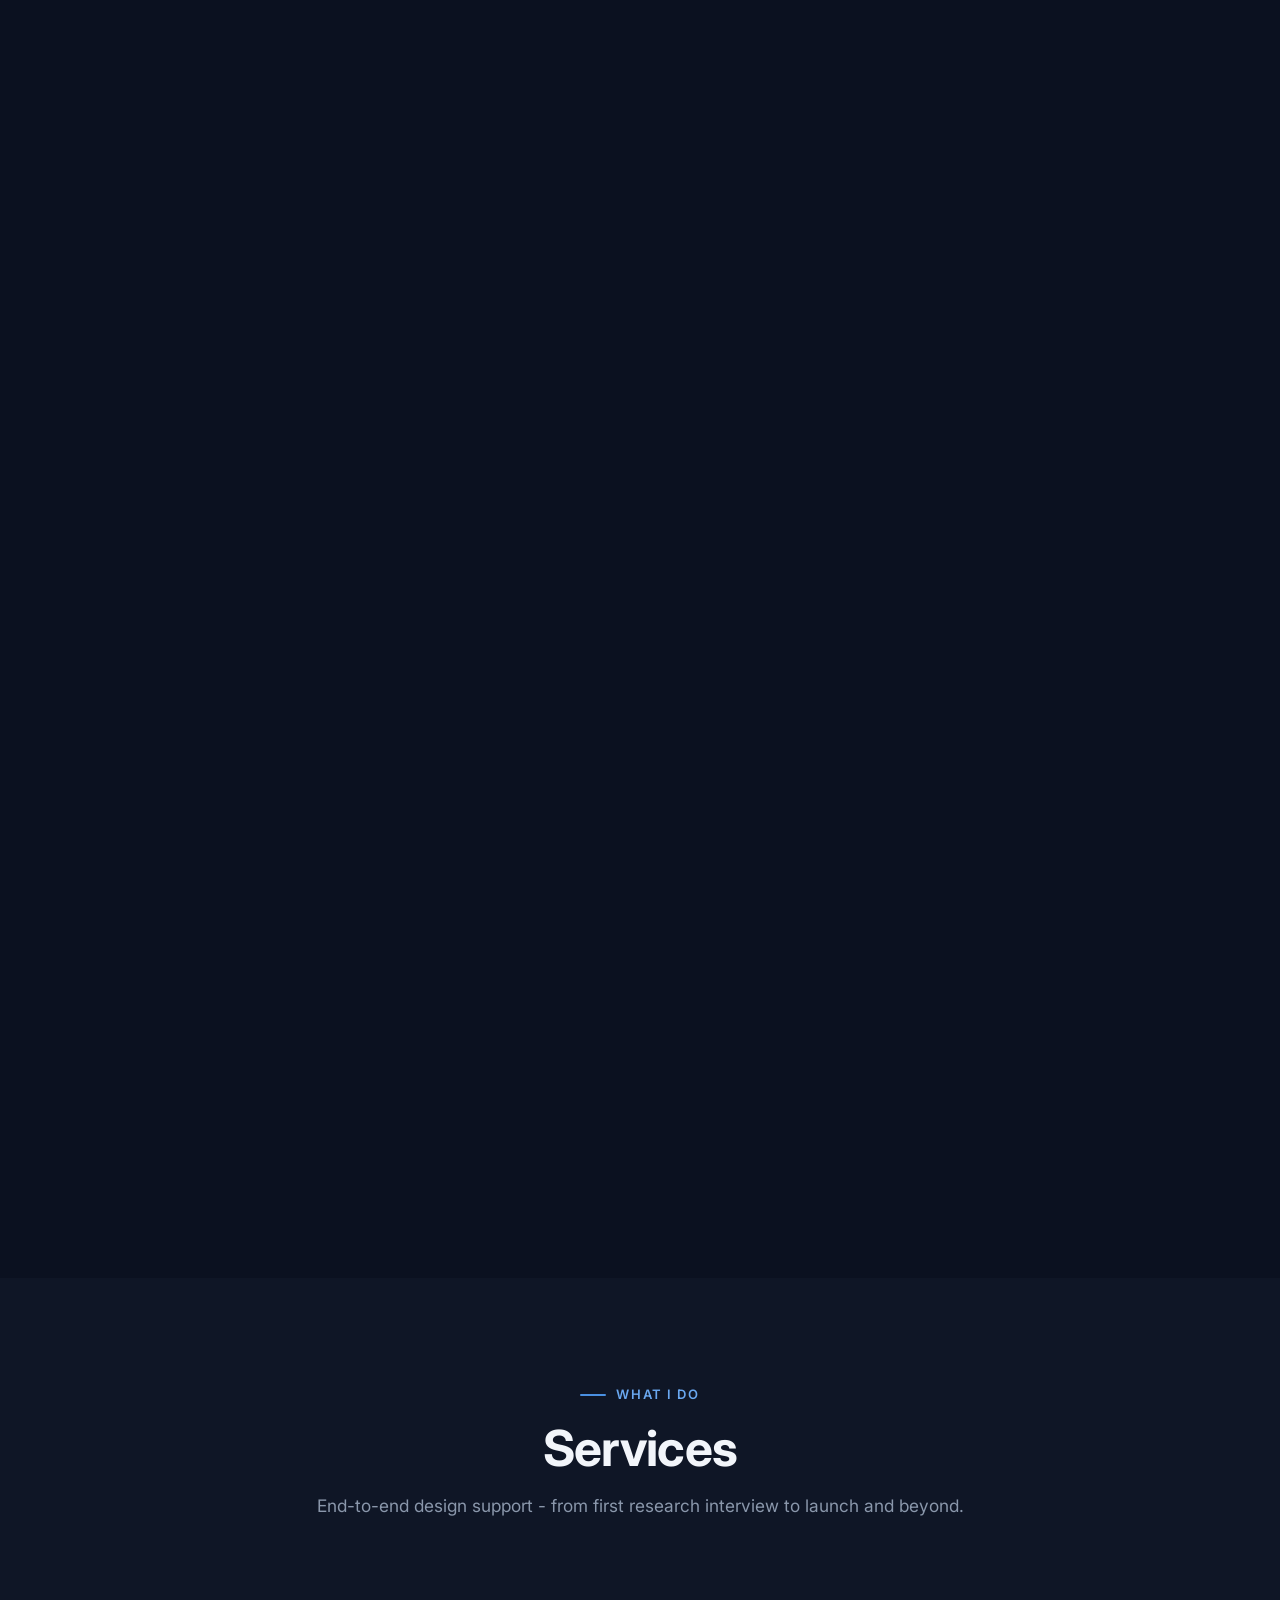
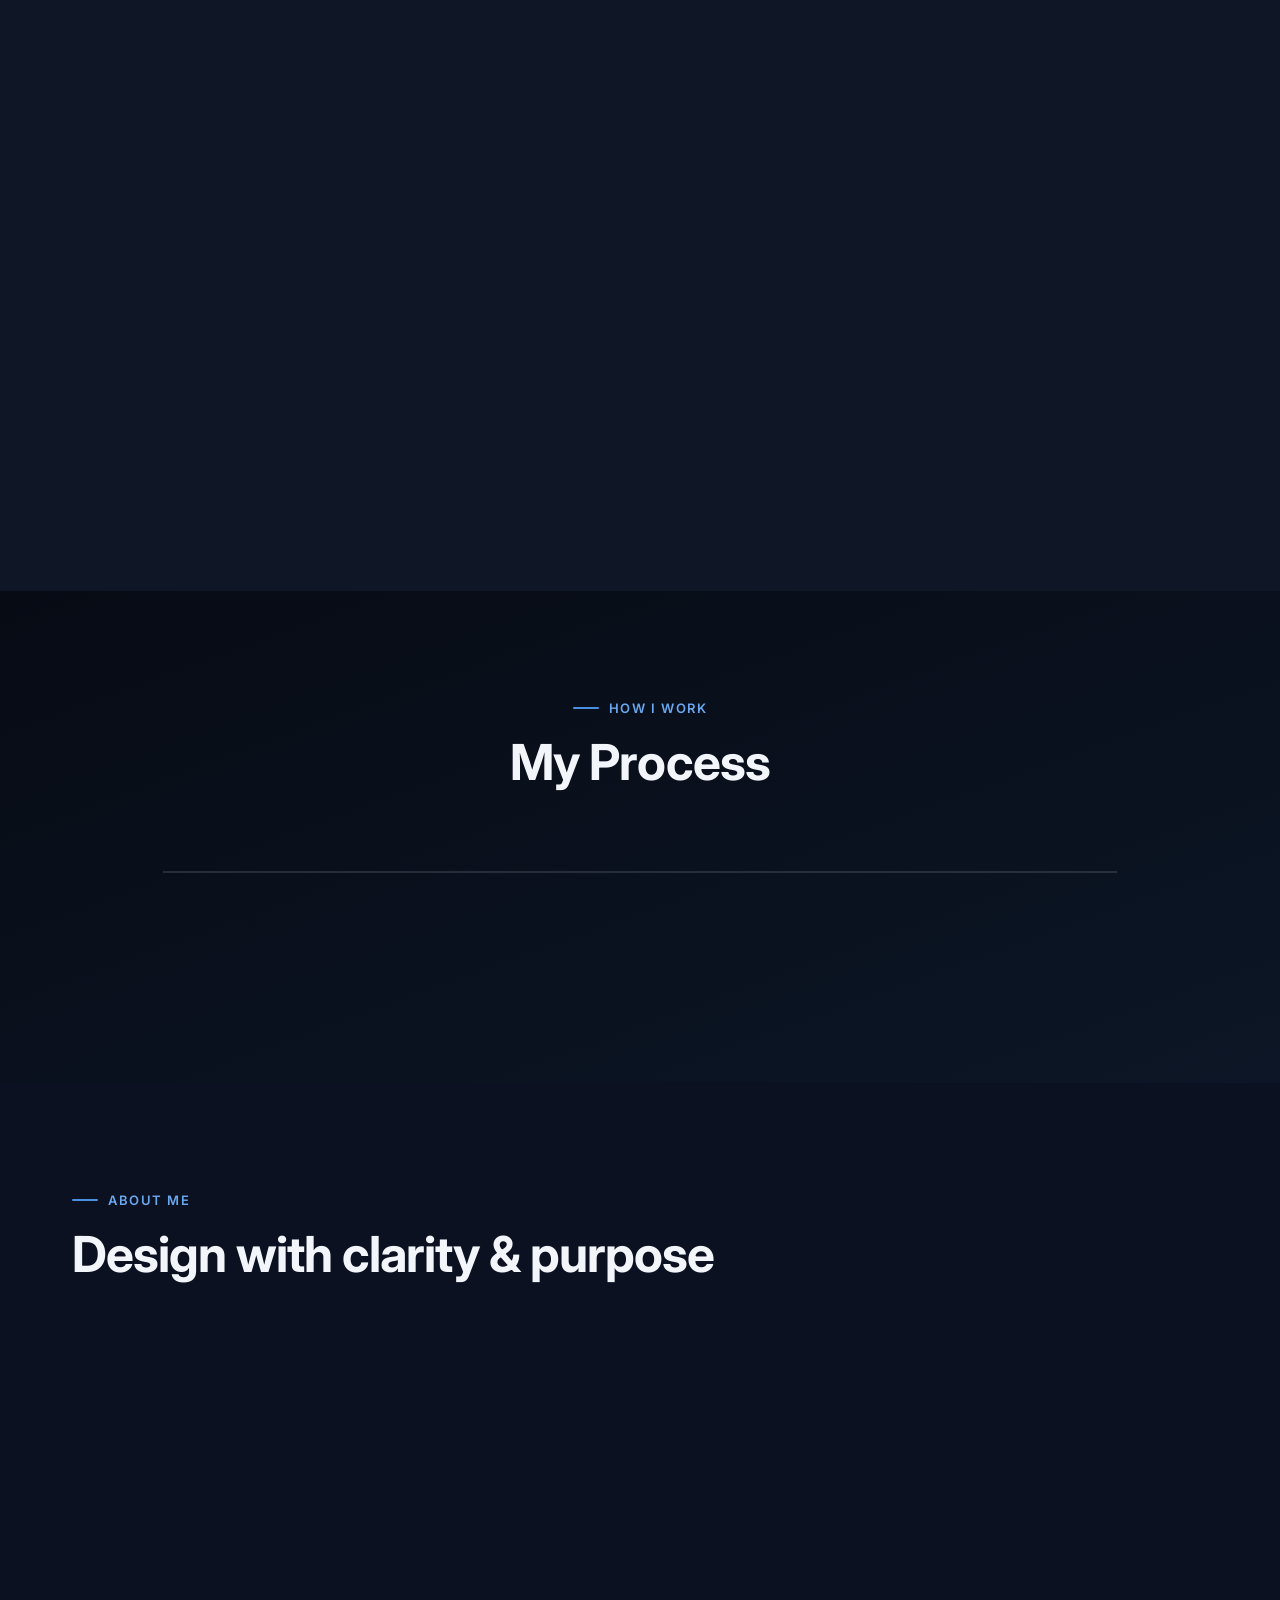
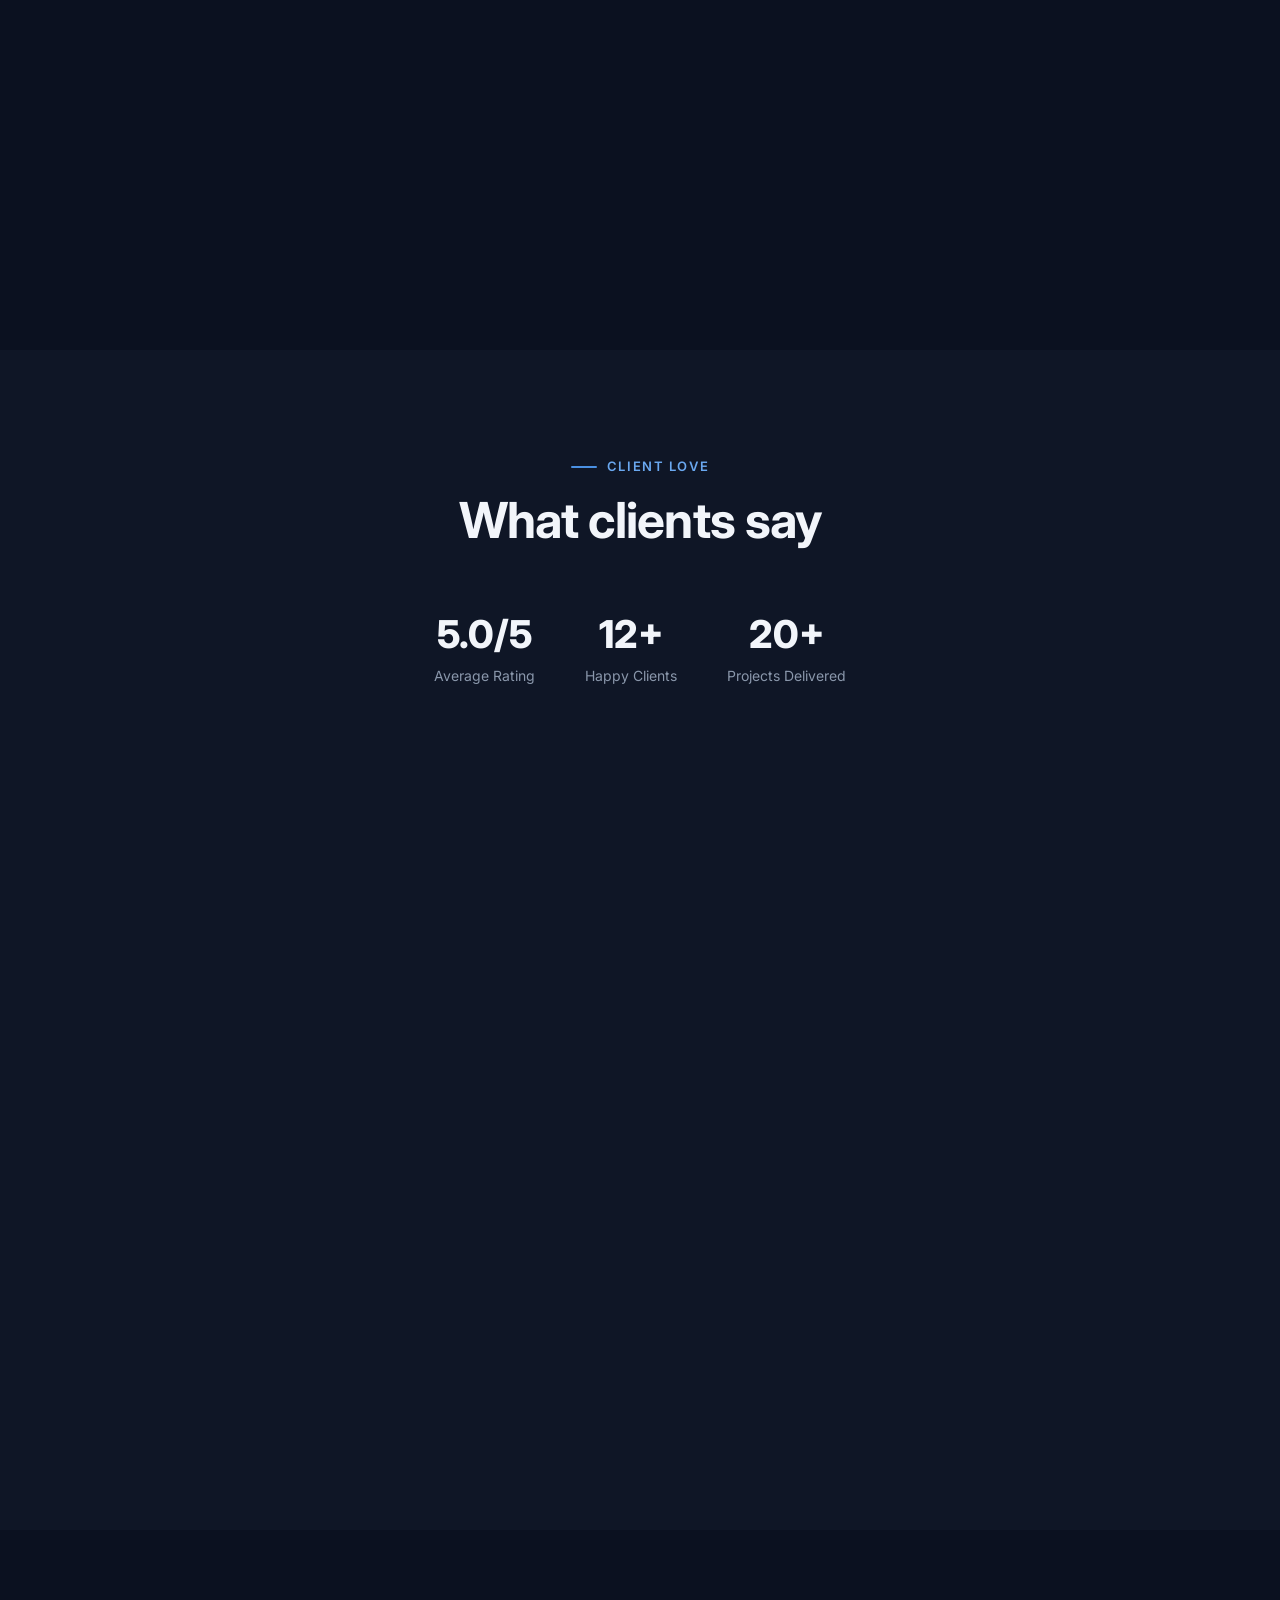
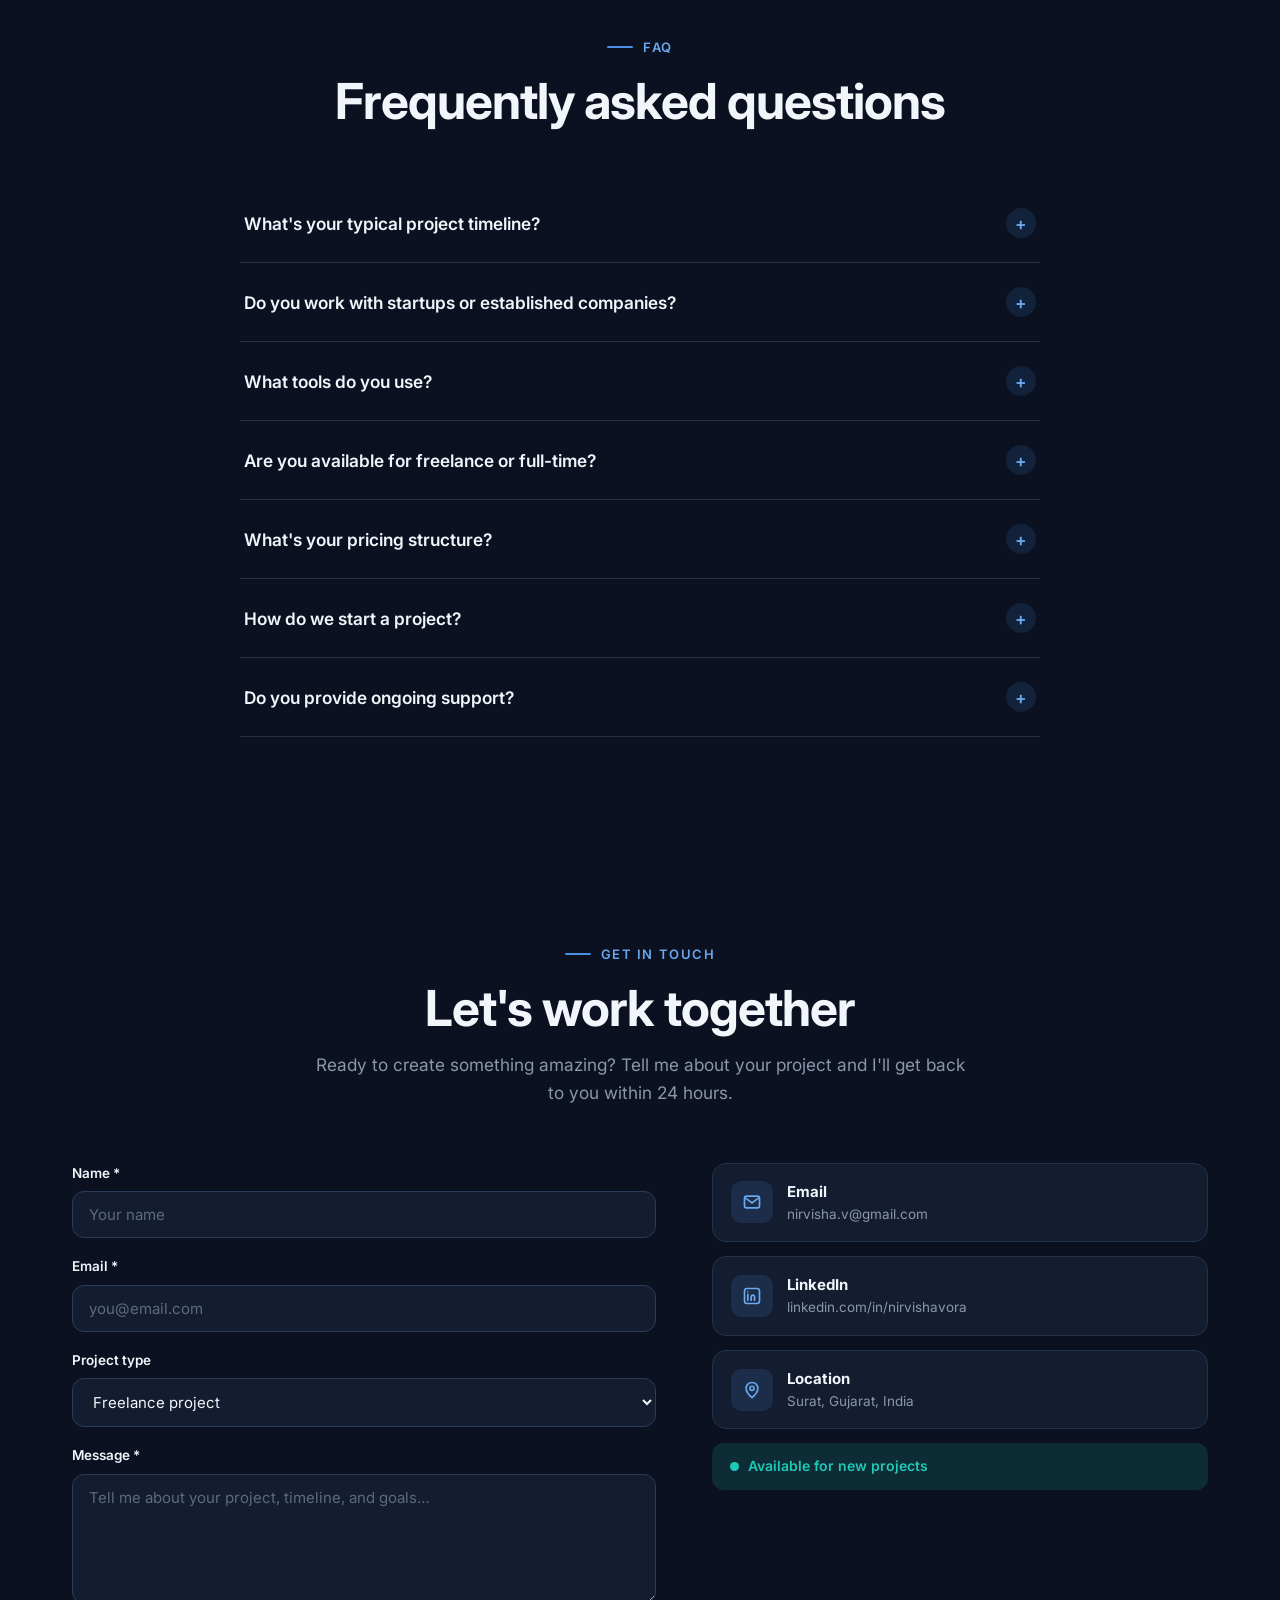
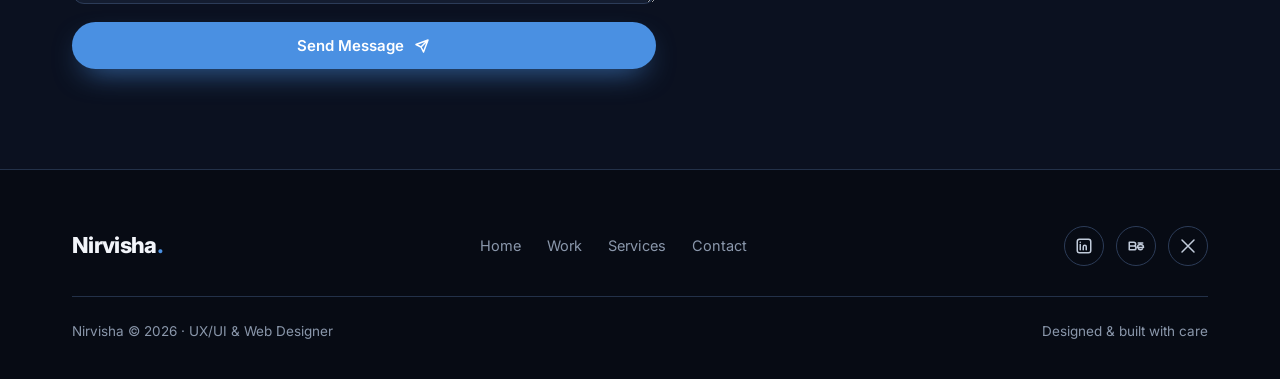
==== commit 2aaf0290: "Update Nirvisha UI/UX portfolio content" ====
--- a/index.html
+++ b/index.html
@@ -38,7 +38,10 @@
 
   <!-- ============ HEADER ============ -->
   <header class="header" id="header">
-    <a href="#home" class="logo" aria-label="Nirvisha home">Nirvisha<span>.</span></a>
+    <a href="#home" class="logo" aria-label="Nirvisha home">
+      <img src="nirvisha.jpg" alt="" class="logo__avatar" onerror="this.remove()">
+      Nirvisha<span>.</span>
+    </a>
     <div class="nav" id="nav">
       <nav class="nav__links" aria-label="Primary">
         <a href="#home">Home</a>
@@ -72,19 +75,11 @@
             </a>
             <a href="#contact" class="btn btn--secondary">Contact Me</a>
           </div>
+          <div class="hero__proof reveal">
+            <span class="proof proof--1"><span class="ic"><svg width="16" height="16" viewBox="0 0 16 16" fill="none"><path d="M2 8l3 3 9-9" stroke="currentColor" stroke-width="2" stroke-linecap="round" stroke-linejoin="round"/></svg></span> 5+ yrs experience</span>
+            <span class="proof proof--2"><span class="ic"><svg width="16" height="16" viewBox="0 0 16 16" fill="none"><path d="M8 1l2.2 4.5L15 6l-3.5 3.4L12.4 15 8 12.6 3.6 15l.9-5.6L1 6l4.8-.5z" fill="currentColor"/></svg></span> 5.0 rating</span>
+          </div>
           <p class="hero__loc reveal">UX Research · UI Design · Design Systems · Prototyping</p>
-        </div>
-        <div class="hero__photo reveal">
-          <div class="headshot">
-            <img src="nirvisha.jpg" alt="Nirvisha - UX/UI & Web Designer" class="photo"
-                 onerror="this.style.display='none';this.nextElementSibling.style.display='grid'">
-            <div class="headshot__ph" style="display:none">
-              <svg viewBox="0 0 100 100" fill="none" aria-hidden="true"><circle cx="50" cy="38" r="18" fill="rgba(255,255,255,0.9)"/><path d="M20 86c0-17 13-28 30-28s30 11 30 28" fill="rgba(255,255,255,0.9)"/></svg>
-              <span class="headshot__note">Save your photo as nirvisha.jpg</span>
-            </div>
-          </div>
-          <div class="float-card float-card--1"><span class="ic"><svg width="16" height="16" viewBox="0 0 16 16" fill="none"><path d="M2 8l3 3 9-9" stroke="currentColor" stroke-width="2" stroke-linecap="round" stroke-linejoin="round"/></svg></span> 5+ yrs experience</div>
-          <div class="float-card float-card--2"><span class="ic"><svg width="16" height="16" viewBox="0 0 16 16" fill="none"><path d="M8 1l2.2 4.5L15 6l-3.5 3.4L12.4 15 8 12.6 3.6 15l.9-5.6L1 6l4.8-.5z" fill="currentColor"/></svg></span> 5.0 rating</div>
         </div>
       </div>
     </section>
@@ -174,14 +169,6 @@
           <h2 class="section-title">Design with clarity &amp; purpose</h2>
         </div>
         <div class="about__grid">
-          <div class="about__photo reveal">
-            <img src="nirvisha.jpg" alt="Nirvisha - UX/UI & Web Designer" class="photo"
-                 onerror="this.style.display='none';this.nextElementSibling.style.display='grid'">
-            <div class="headshot__ph" style="display:none">
-              <svg viewBox="0 0 100 100" fill="none" aria-hidden="true"><circle cx="50" cy="38" r="18" fill="rgba(255,255,255,0.9)"/><path d="M20 90c0-17 13-30 30-30s30 13 30 30" fill="rgba(255,255,255,0.9)"/></svg>
-              <span class="headshot__note">Save your photo as nirvisha.jpg</span>
-            </div>
-          </div>
           <div>
             <p class="about__lead reveal">I'm a UX/UI &amp; web designer with a background in design and tech, and 5+ years crafting digital products people genuinely enjoy using.</p>
             <p class="about__text reveal">My work blends creative and technical expertise - I care as much about user-centered research and clear information architecture as I do about pixel-level polish. The throughline is always clarity, usability, and visual hierarchy.</p>
@@ -303,6 +290,13 @@
         </div>
         <div class="contact__grid">
           <form class="form" id="contactForm" novalidate>
+            <!-- Web3Forms delivery: get a free access key at https://web3forms.com
+                 (enter nirvisha.v@gmail.com, copy the key it gives you) and paste it below. -->
+            <input type="hidden" name="access_key" value="08308001-c305-40cf-9de5-e8a4f2455722" />
+            <input type="hidden" name="subject" value="New message from your portfolio site" />
+            <input type="hidden" name="from_name" value="Nirvisha Portfolio" />
+            <!-- Honeypot spam trap (hidden from real users) -->
+            <input type="checkbox" name="botcheck" class="hp" tabindex="-1" autocomplete="off" aria-hidden="true" />
             <div class="field" id="f-name">
               <label for="name">Name *</label>
               <input type="text" id="name" name="name" placeholder="Your name" required />
@@ -329,7 +323,7 @@
             <button type="submit" class="btn btn--primary btn--block">Send Message
               <svg width="16" height="16" viewBox="0 0 16 16" fill="none"><path d="M14 2L7 9M14 2l-4.5 12-2.5-5-5-2.5L14 2z" stroke="currentColor" stroke-width="1.5" stroke-linejoin="round"/></svg>
             </button>
-            <p class="form__status" id="formStatus">Thanks! Your message is ready to send - connect a form backend to deliver it.</p>
+            <p class="form__status" id="formStatus">Thanks! Your message has been sent - I'll get back to you within 24 hours.</p>
           </form>
 
           <aside class="contact__info">
--- a/styles.css
+++ b/styles.css
@@ -97,8 +97,16 @@
   padding: 12px 32px;
   box-shadow: 0 1px 0 var(--line), var(--shadow-sm);
 }
-.logo { font-size: 20px; font-weight: 800; color: var(--heading); letter-spacing: -0.03em; }
+.logo { display: inline-flex; align-items: center; gap: 11px; font-size: 20px; font-weight: 800; color: var(--heading); letter-spacing: -0.03em; }
 .logo span { color: var(--accent); }
+.logo__avatar {
+  width: 38px; height: 38px; flex-shrink: 0; border-radius: 50%;
+  object-fit: cover; object-position: 50% 12%;
+  border: 2px solid var(--line-2); box-shadow: var(--shadow-sm);
+  transition: width .4s var(--ease), height .4s var(--ease), border-color .35s var(--ease), transform .35s var(--ease);
+}
+.logo:hover .logo__avatar { border-color: var(--accent); transform: scale(1.06); }
+.header.scrolled .logo__avatar { width: 32px; height: 32px; }
 .nav { display: flex; align-items: center; gap: 28px; }
 .nav__links { display: flex; gap: 24px; }
 .nav__links a { font-size: 14.5px; font-weight: 500; color: var(--text); position: relative; transition: color .3s var(--ease); }
@@ -117,7 +125,8 @@
 .hero__blob { position: absolute; border-radius: 50%; filter: blur(90px); opacity: 0.45; z-index: 0; }
 .hero__blob--1 { width: 460px; height: 460px; background: #1d4e8f; top: -120px; right: -80px; }
 .hero__blob--2 { width: 380px; height: 380px; background: #0f6e63; bottom: -120px; left: -100px; }
-.hero__grid { position: relative; z-index: 2; display: grid; grid-template-columns: 1.15fr 0.85fr; gap: 56px; align-items: center; }
+.hero__grid { position: relative; z-index: 2; display: grid; grid-template-columns: 1fr; place-items: center; text-align: center; }
+.hero__intro { max-width: 780px; }
 .badge {
   display: inline-flex; align-items: center; gap: 9px;
   background: var(--surface); border: 1px solid var(--line); border-radius: 100px;
@@ -127,32 +136,23 @@
 .badge .dot { width: 8px; height: 8px; border-radius: 50%; background: var(--teal); box-shadow: 0 0 0 4px rgba(30,201,182,0.18); }
 .hero h1 { font-size: clamp(2.5rem, 6vw, 4.4rem); }
 .hero h1 .grad { background: linear-gradient(120deg, var(--accent-l), var(--teal)); -webkit-background-clip: text; background-clip: text; color: transparent; }
-.hero__sub { margin-top: 22px; font-size: clamp(1.05rem, 2vw, 1.25rem); color: var(--muted); max-width: 540px; }
-.hero__cta { margin-top: 34px; display: flex; gap: 14px; flex-wrap: wrap; }
+.hero__sub { margin: 22px auto 0; font-size: clamp(1.05rem, 2vw, 1.25rem); color: var(--muted); max-width: 580px; }
+.hero__cta { margin-top: 34px; display: flex; gap: 14px; flex-wrap: wrap; justify-content: center; }
 .hero__loc { margin-top: 26px; font-size: 14px; color: var(--faint); }
 
-/* Headshot */
-.hero__photo {
-  position: relative; justify-self: center;
-  padding-bottom: 80px; /* room for float cards below */
-}
-.headshot {
-  width: clamp(240px, 28vw, 320px); aspect-ratio: 1; border-radius: 50%;
-  background: linear-gradient(160deg, #1b3a63, var(--accent));
-  display: grid; place-items: center; box-shadow: var(--shadow-lg); position: relative; overflow: hidden;
-  border: 3px solid rgba(74,144,226,0.45);
-}
-.headshot svg { width: 64%; height: 64%; opacity: 0.92; }
-.headshot__note { position: absolute; bottom: 14px; left: 0; right: 0; text-align: center; font-size: 11px; color: rgba(255,255,255,0.75); letter-spacing: 0.04em; }
-.hero__photo .float-card {
-  position: absolute; background: var(--surface); border: 1px solid var(--line-2); border-radius: 14px; box-shadow: var(--shadow);
-  padding: 11px 15px; display: flex; align-items: center; gap: 10px; font-size: 12.5px; font-weight: 600; color: var(--heading);
-}
-.float-card .ic { width: 28px; height: 28px; border-radius: 8px; display: grid; place-items: center; color: #fff; }
-.float-card--1 { bottom: 0; left: 0; top: auto; }
-.float-card--1 .ic { background: var(--accent); }
-.float-card--2 { bottom: 0; right: 0; top: auto; }
-.float-card--2 .ic { background: var(--teal); }
+/* Hero credential chips */
+.hero__proof { margin-top: 30px; display: flex; gap: 12px; flex-wrap: wrap; justify-content: center; }
+.proof {
+  display: inline-flex; align-items: center; gap: 10px;
+  background: var(--surface); border: 1px solid var(--line-2); border-radius: 12px;
+  padding: 10px 16px; font-size: 13px; font-weight: 600; color: var(--heading);
+  box-shadow: var(--shadow-sm);
+  transition: transform .35s var(--ease), border-color .35s var(--ease), box-shadow .35s var(--ease);
+}
+.proof:hover { transform: translateY(-4px); border-color: var(--accent); box-shadow: var(--shadow); }
+.proof .ic { width: 28px; height: 28px; border-radius: 8px; display: grid; place-items: center; color: #fff; flex-shrink: 0; }
+.proof--1 .ic { background: var(--accent); }
+.proof--2 .ic { background: var(--teal); }
 
 /* ---------- Stats ---------- */
 .stats { display: grid; grid-template-columns: repeat(4, 1fr); gap: 24px; }
@@ -200,10 +200,6 @@
 .project__file:hover { background: var(--accent); border-color: var(--accent); color: #fff; transform: translateY(-2px); }
 
 /* Profile photo */
-.headshot .photo { position: absolute; inset: 0; width: 100%; height: 100%; object-fit: cover; object-position: 50% 10%; z-index: 1; }
-.about__photo .photo { position: absolute; inset: 0; width: 100%; height: 100%; object-fit: cover; object-position: 50% 45%; z-index: 1; }
-.headshot__ph { position: absolute; inset: 0; place-items: center; }
-.headshot__ph svg { width: 62%; height: 62%; opacity: 0.92; }
 
 /* ---------- Case study modal ---------- */
 .modal { position: fixed; inset: 0; z-index: 300; display: none; }
@@ -253,10 +249,7 @@
 .tstep p { font-size: 13.5px; color: var(--muted); }
 
 /* ---------- About ---------- */
-.about__grid { display: grid; grid-template-columns: 0.7fr 1.3fr; gap: 56px; align-items: center; }
-.about__photo { width: 100%; max-width: 300px; margin: 0 auto; border-radius: 50%; aspect-ratio: 1; background: linear-gradient(160deg, #1b3a63, var(--accent)); display: grid; place-items: center; box-shadow: var(--shadow-lg); position: relative; overflow: hidden; border: 3px solid rgba(74,144,226,0.45); }
-.about__photo svg { width: 60%; opacity: 0.9; }
-.about__photo .headshot__note { bottom: 16px; }
+.about__grid { display: grid; grid-template-columns: 1fr; }
 .about__lead { font-size: 1.15rem; color: var(--heading); }
 .about__text { margin-top: 16px; color: var(--muted); }
 .about__text + .about__text { margin-top: 12px; }
@@ -307,8 +300,10 @@
 .field.err input, .field.err select, .field.err textarea { border-color: #f0606a; }
 .field .msg { font-size: 12.5px; color: #f0606a; display: none; }
 .field.err .msg { display: block; }
+.hp { position: absolute; left: -9999px; width: 1px; height: 1px; opacity: 0; pointer-events: none; }
 .form__status { font-size: 14px; font-weight: 600; color: var(--teal); display: none; }
 .form__status.show { display: block; }
+.form__status.err-status { color: #f0606a; }
 .contact__info { display: grid; gap: 14px; }
 .cinfo { display: flex; gap: 14px; align-items: center; background: var(--surface); border: 1px solid var(--line); border-radius: 14px; padding: 16px 18px; transition: transform .3s var(--ease), box-shadow .3s var(--ease), border-color .3s var(--ease); }
 .cinfo:hover { transform: translateY(-3px); box-shadow: var(--shadow-sm); border-color: var(--line-2); }
@@ -356,10 +351,7 @@
   }
   .nav.open .nav__links a { padding: 12px 0; font-size: 16px; border-bottom: 1px solid var(--line); }
   .nav__backdrop.show { display: block; position: fixed; inset: 0; background: rgba(3,6,12,0.55); z-index: 204; }
-  .hero__grid { grid-template-columns: 1fr; gap: 40px; }
-  .hero__photo { order: -1; }
   .about__grid { grid-template-columns: 1fr; gap: 36px; }
-  .about__photo { max-width: 260px; }
   .contact__grid { grid-template-columns: 1fr; gap: 36px; }
   .stats { grid-template-columns: repeat(2, 1fr); }
   .timeline { grid-template-columns: 1fr; gap: 22px; }
@@ -373,7 +365,6 @@
   .header { padding: 14px 20px; }
   .section { padding: 70px 0; }
   .projects, .services, .testimonials, .values { grid-template-columns: 1fr; }
-  .float-card { display: none !important; }
   .modal__content { padding: 28px 24px 50px; }
   .modal__results { grid-template-columns: 1fr; }
   .footer__top, .footer__bottom { flex-direction: column; text-align: center; }
@@ -399,12 +390,6 @@
   50%       { background-position: 100% 50%; }
 }
 
-/* ---------- Float card bobbing ---------- */
-@keyframes floatUp   { 0%, 100% { transform: translateY(0); } 50% { transform: translateY(-12px); } }
-@keyframes floatDown { 0%, 100% { transform: translateY(0); } 50% { transform: translateY(10px); } }
-.float-card--1 { animation: floatUp 3s   ease-in-out infinite 0.8s; }
-.float-card--2 { animation: floatUp 3.5s ease-in-out infinite 1.5s; }
-
 /* ---------- Blob slow drift ---------- */
 @keyframes blobDrift1 {
   0%, 100% { transform: translate(0, 0) scale(1); }
@@ -419,13 +404,6 @@
 .hero__blob--1 { animation: blobDrift1 14s ease-in-out infinite; }
 .hero__blob--2 { animation: blobDrift2 17s ease-in-out infinite; }
 
-/* ---------- Headshot ring glow ---------- */
-@keyframes ringGlow {
-  0%, 100% { box-shadow: var(--shadow-lg), 0 0 0 0   rgba(74,144,226,0.12); }
-  50%       { box-shadow: var(--shadow-lg), 0 0 0 16px rgba(74,144,226,0.08), 0 0 0 32px rgba(74,144,226,0.03); }
-}
-.headshot { animation: ringGlow 4s ease-in-out infinite; }
-
 /* ---------- Service icon hover rotate ---------- */
 .service__ic svg { transition: transform 0.4s var(--ease); }
 .service:hover .service__ic svg { transform: rotate(14deg) scale(1.12); }
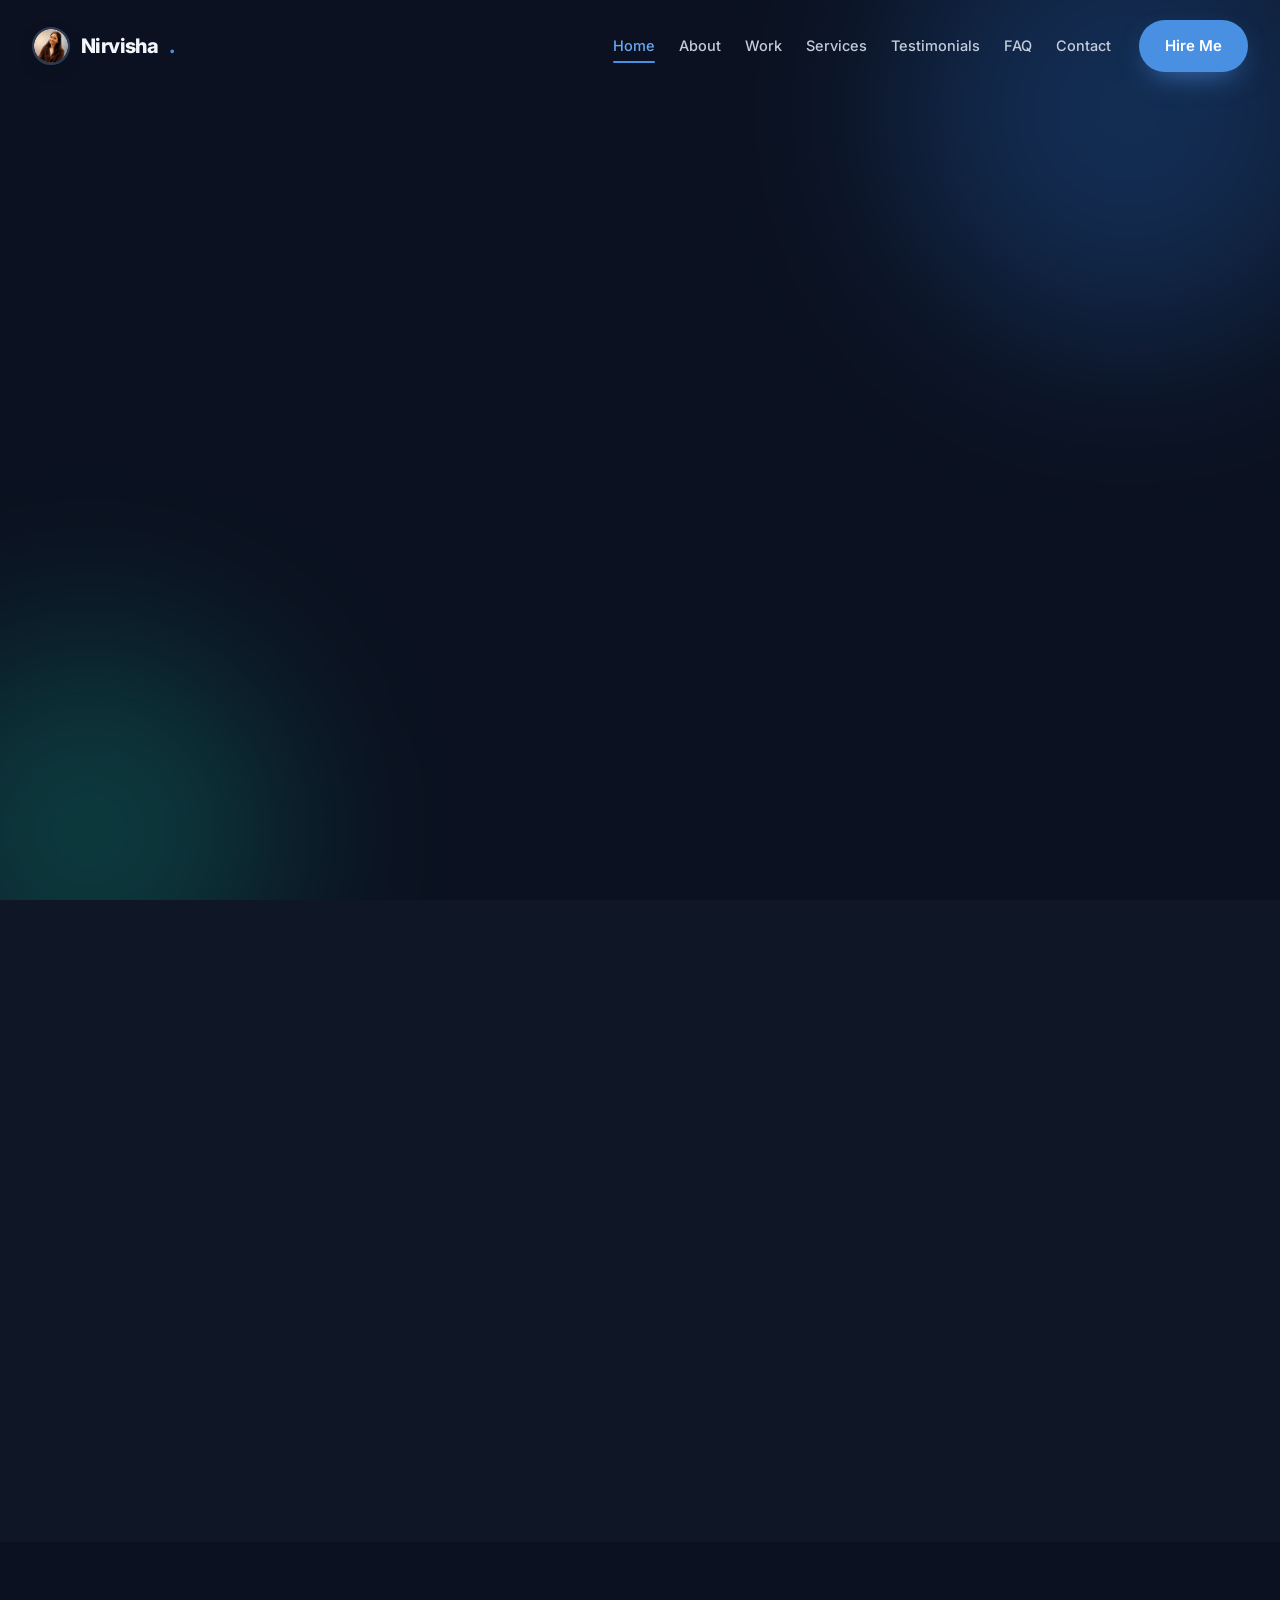
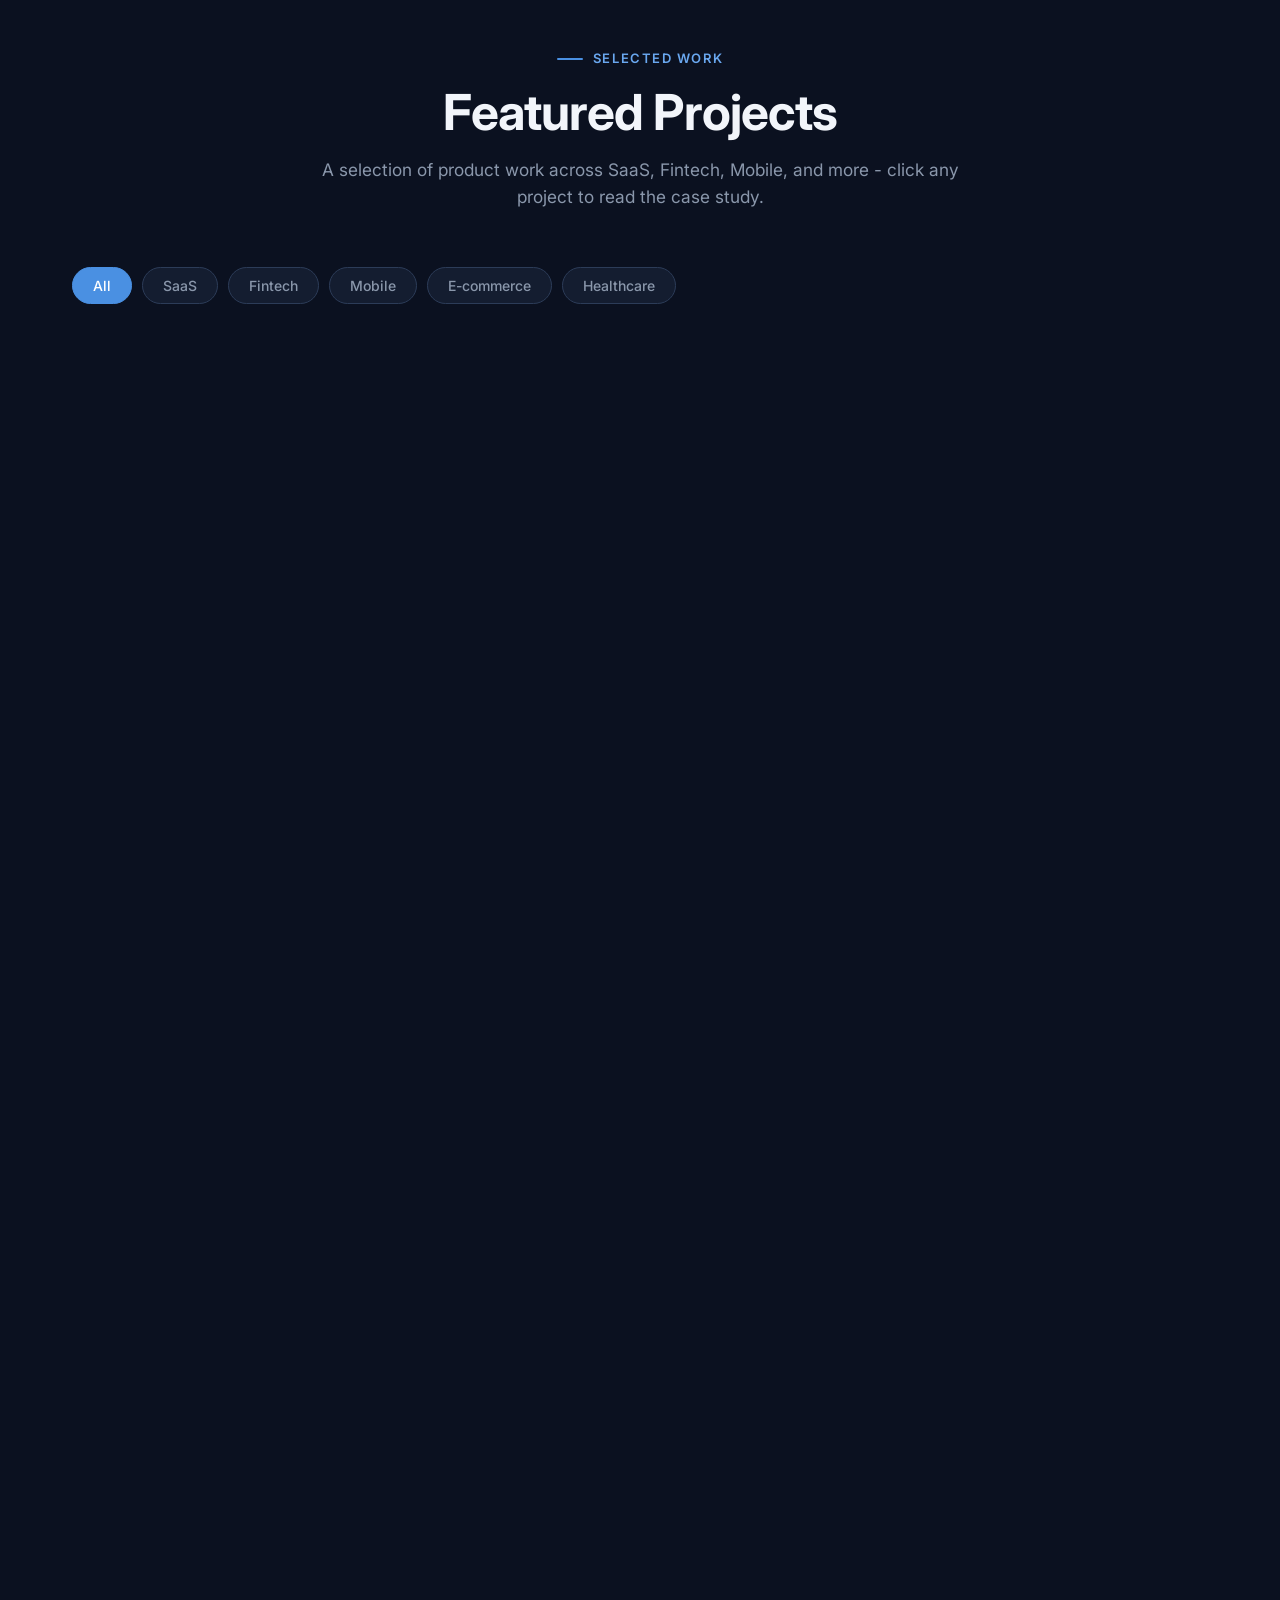
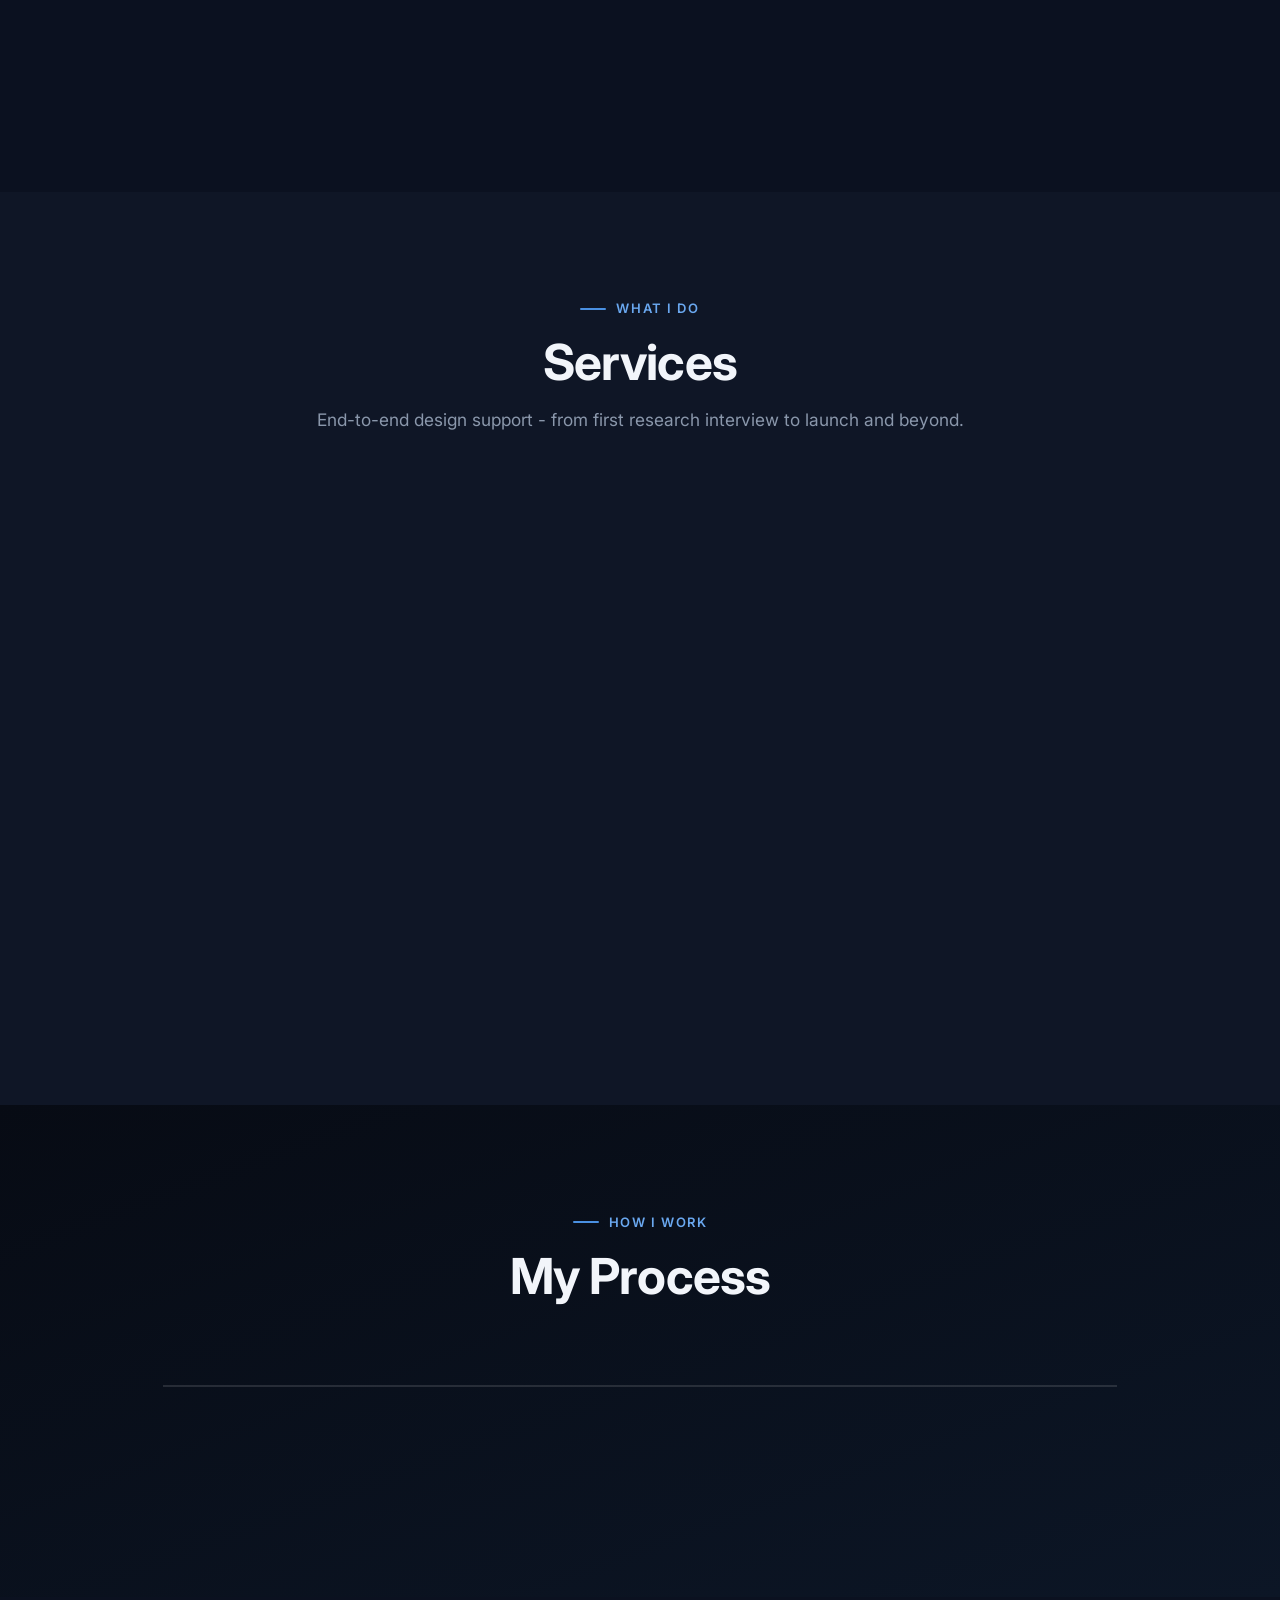
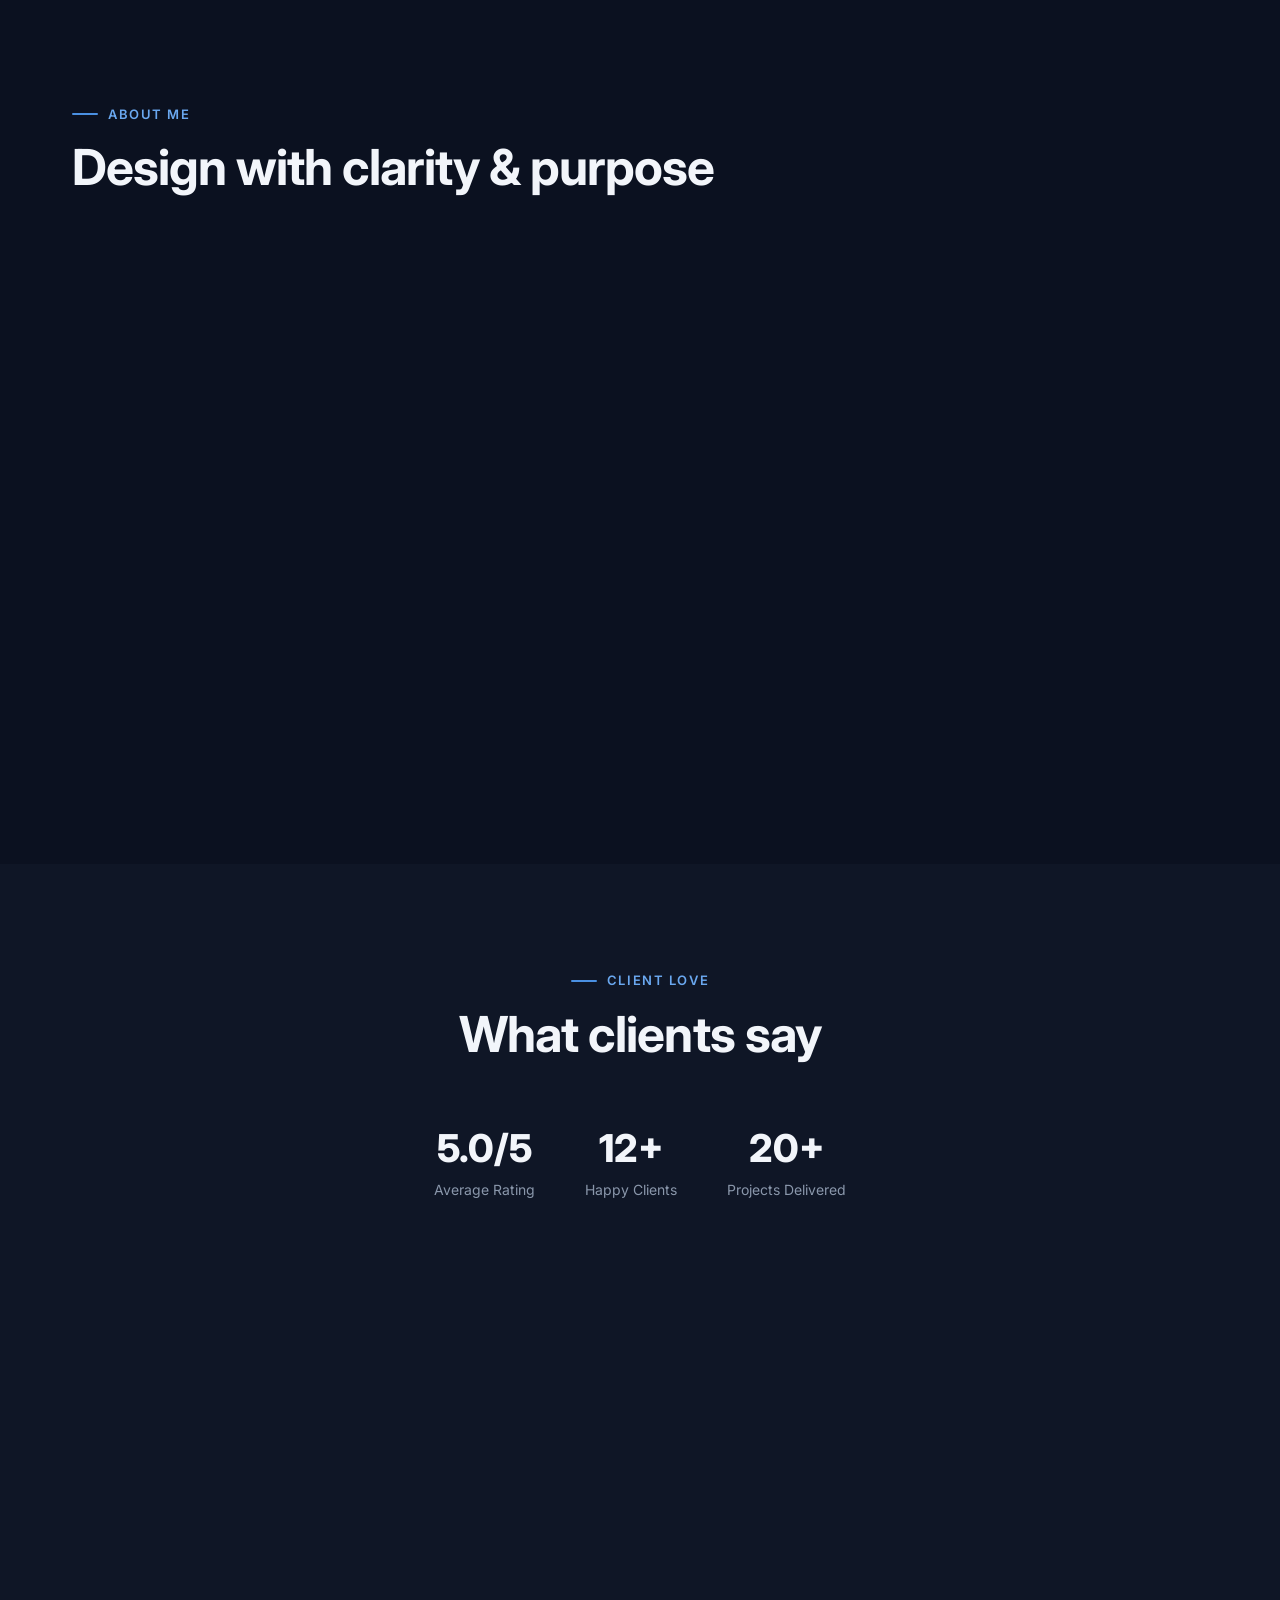
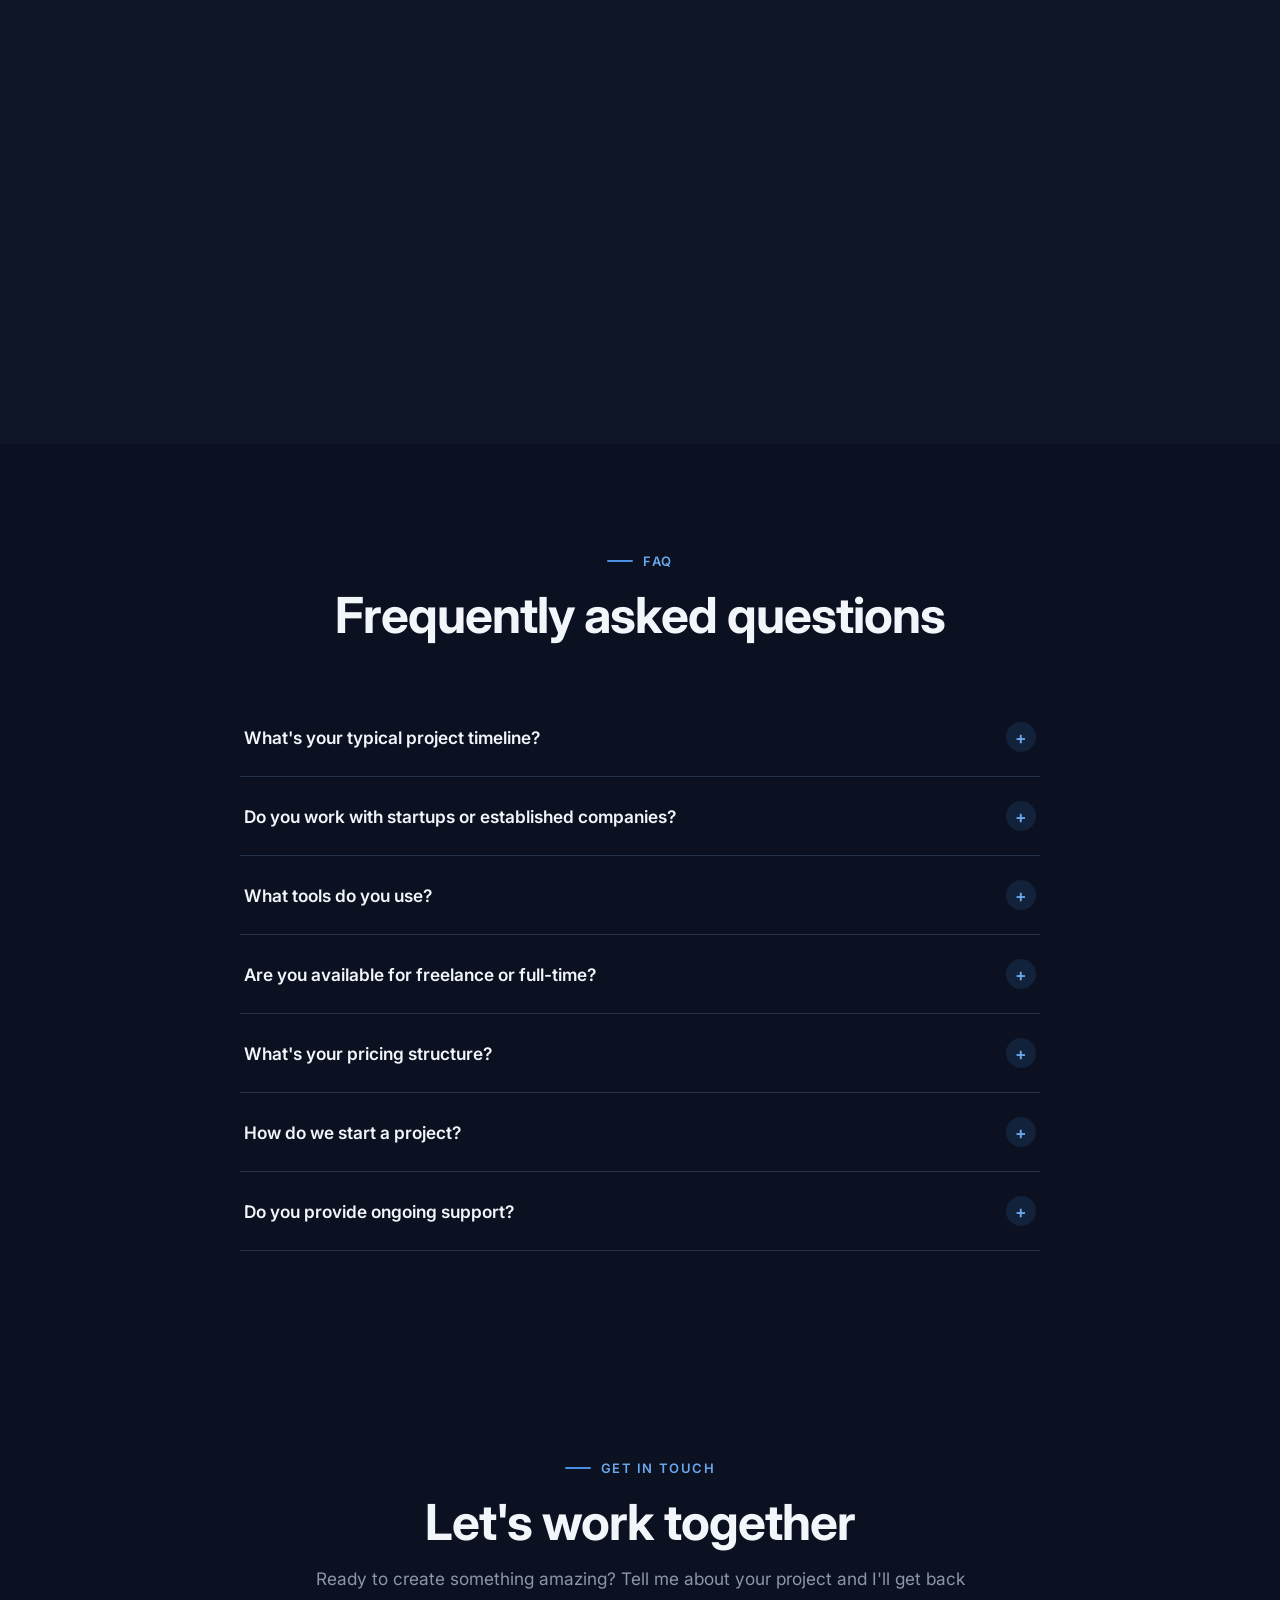
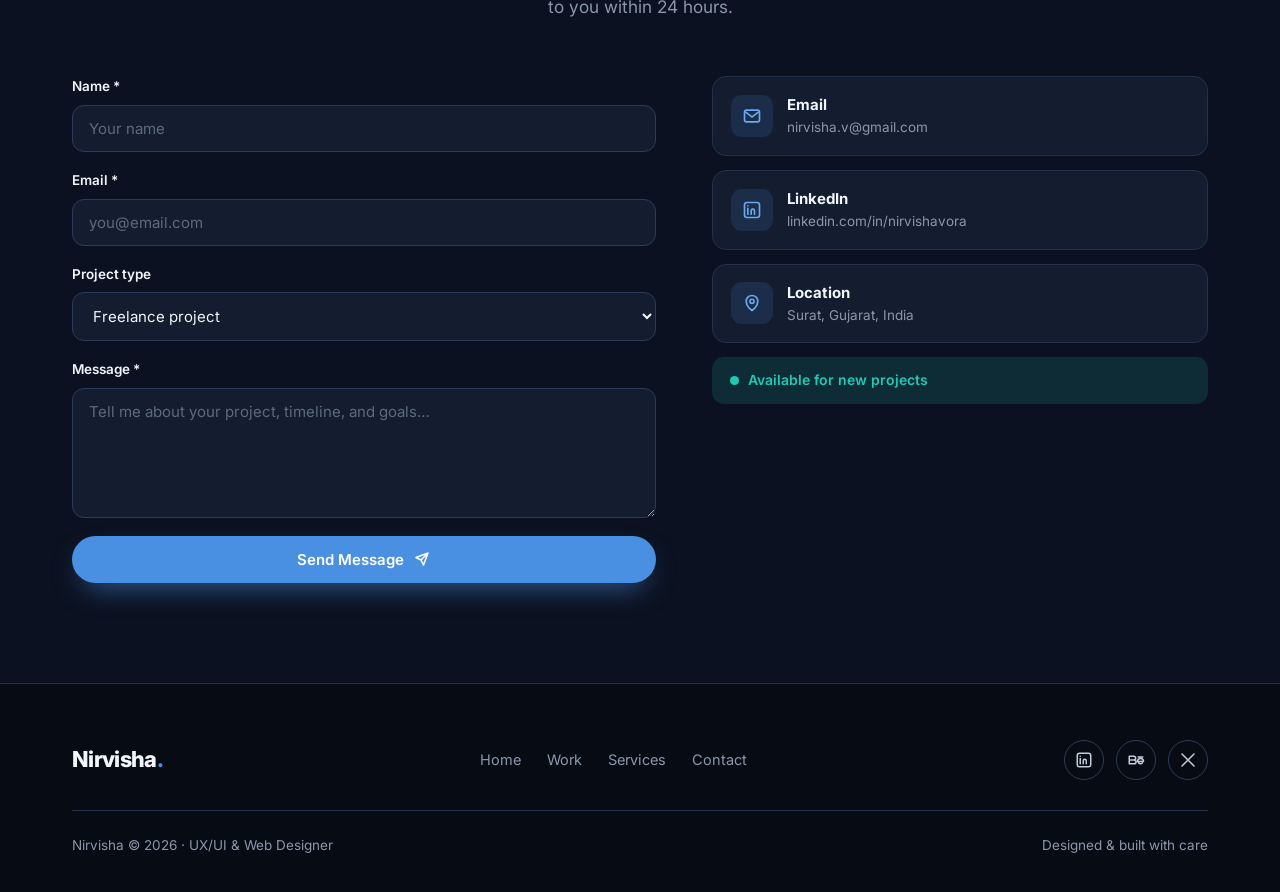
==== commit b35ae432: "Replace demo projects with real client sites in Work section Remove 9 fictional sample projects (Lum" ====
--- a/index.html
+++ b/index.html
@@ -80,6 +80,45 @@
             <span class="proof proof--2"><span class="ic"><svg width="16" height="16" viewBox="0 0 16 16" fill="none"><path d="M8 1l2.2 4.5L15 6l-3.5 3.4L12.4 15 8 12.6 3.6 15l.9-5.6L1 6l4.8-.5z" fill="currentColor"/></svg></span> 5.0 rating</span>
           </div>
           <p class="hero__loc reveal">UX Research · UI Design · Design Systems · Prototyping</p>
+        </div>
+
+        <!-- Full-stack pipeline graphic: layered planes with request/response packets -->
+        <div class="pipeline reveal" id="pipeline" aria-label="Full-stack architecture: frontend, API and database layers">
+          <div class="pipeline__stack" id="pipelineStack">
+
+            <div class="pl-card" style="--pl-accent: var(--teal); --pl-depth: 0;">
+              <div class="pl-head">
+                <span class="pl-ic" aria-hidden="true"><svg width="18" height="18" viewBox="0 0 24 24" fill="none" stroke="currentColor" stroke-width="1.7" stroke-linecap="round" stroke-linejoin="round"><rect x="3" y="4" width="18" height="13" rx="2"/><path d="M8 21h8M12 17v4"/></svg></span>
+                <span class="pl-meta"><b>Frontend</b><i>UI · state · routing</i></span>
+              </div>
+              <div class="pl-chips"><span>React</span><span>Next.js</span><span>TypeScript</span></div>
+            </div>
+
+            <div class="pl-wire" aria-hidden="true"><i class="pkt pkt--down"></i><i class="pkt pkt--up"></i></div>
+
+            <div class="pl-card" style="--pl-accent: var(--accent-l); --pl-depth: 1;">
+              <div class="pl-head">
+                <span class="pl-ic" aria-hidden="true"><svg width="18" height="18" viewBox="0 0 24 24" fill="none" stroke="currentColor" stroke-width="1.7" stroke-linecap="round" stroke-linejoin="round"><rect x="3" y="4" width="18" height="7" rx="1.6"/><rect x="3" y="13" width="18" height="7" rx="1.6"/><path d="M7 7.5h.01M7 16.5h.01"/></svg></span>
+                <span class="pl-meta"><b>API Layer</b><i>REST · GraphQL · auth</i></span>
+              </div>
+              <div class="pl-chips"><span>Node.js</span><span>Express</span><span>NestJS</span></div>
+            </div>
+
+            <div class="pl-wire" aria-hidden="true"><i class="pkt pkt--down" style="animation-delay:.55s"></i><i class="pkt pkt--up" style="animation-delay:1.5s"></i></div>
+
+            <div class="pl-card" style="--pl-accent: #8b7ff0; --pl-depth: 2;">
+              <div class="pl-head">
+                <span class="pl-ic" aria-hidden="true"><svg width="18" height="18" viewBox="0 0 24 24" fill="none" stroke="currentColor" stroke-width="1.7" stroke-linecap="round" stroke-linejoin="round"><ellipse cx="12" cy="6" rx="8" ry="3"/><path d="M4 6v12c0 1.7 3.6 3 8 3s8-1.3 8-3V6"/><path d="M4 12c0 1.7 3.6 3 8 3s8-1.3 8-3"/></svg></span>
+                <span class="pl-meta"><b>Database</b><i>schema · queries · cache</i></span>
+              </div>
+              <div class="pl-chips"><span>PostgreSQL</span><span>MongoDB</span><span>Redis</span></div>
+            </div>
+
+          </div>
+          <div class="pipeline__legend" aria-hidden="true">
+            <span><i class="lgd" style="background:var(--accent-l)"></i> request</span>
+            <span><i class="lgd" style="background:var(--teal)"></i> response</span>
+          </div>
         </div>
       </div>
     </section>
--- a/styles.css
+++ b/styles.css
@@ -442,3 +442,91 @@
   * { animation: none !important; transition: none !important; }
   .reveal { opacity: 1 !important; transform: none !important; }
 }
+
+/* ============================================================
+   HERO — FULL-STACK PIPELINE GRAPHIC
+   Layered Frontend → API → Database planes in 3D, with request
+   and response packets travelling the wires between them.
+   ============================================================ */
+.pipeline { position: relative; z-index: 2; width: 100%; max-width: 460px; perspective: 1100px; margin: 56px auto 0; }
+.pipeline__stack {
+  --rx: 0deg; --ry: 0deg;
+  transform-style: preserve-3d;
+  transform: rotateX(var(--rx)) rotateY(var(--ry));
+  transition: transform .4s var(--ease);
+  will-change: transform;
+}
+.pl-card {
+  position: relative; overflow: hidden; text-align: left;
+  border: 1px solid var(--line);
+  border-radius: var(--radius);
+  background: linear-gradient(150deg, rgba(255,255,255,.055), rgba(255,255,255,.012));
+  backdrop-filter: blur(10px);
+  padding: 15px 17px;
+  transform: translateZ(calc(var(--pl-depth) * 20px));
+  transition: transform .4s var(--ease), border-color .3s var(--ease), box-shadow .4s var(--ease);
+}
+/* accent edge + glow */
+.pl-card::before {
+  content: ''; position: absolute; left: 0; top: 0; bottom: 0; width: 3px;
+  background: var(--pl-accent); box-shadow: 0 0 18px var(--pl-accent);
+}
+/* slow light sweep */
+.pl-card::after {
+  content: ''; position: absolute; inset: 0; pointer-events: none;
+  background: linear-gradient(115deg, transparent 42%, rgba(255,255,255,.07) 50%, transparent 58%);
+  transform: translateX(-100%);
+  animation: plSweep 6s ease-in-out infinite;
+}
+.pl-card:hover {
+  border-color: var(--pl-accent);
+  box-shadow: 0 24px 55px -22px var(--pl-accent);
+  transform: translateZ(calc(var(--pl-depth) * 20px + 26px));
+}
+@keyframes plSweep { 0%, 65% { transform: translateX(-100%); } 100% { transform: translateX(100%); } }
+
+.pl-head { position: relative; z-index: 1; display: flex; align-items: center; gap: 12px; }
+.pl-ic {
+  display: flex; width: 34px; height: 34px; flex: none;
+  align-items: center; justify-content: center;
+  border-radius: 10px; border: 1px solid var(--line);
+  background: var(--deep); color: var(--pl-accent);
+}
+.pl-meta { display: flex; flex-direction: column; line-height: 1.35; min-width: 0; }
+.pl-meta b { font-size: 14.5px; font-weight: 600; color: var(--heading); }
+.pl-meta i { font-style: normal; font-size: 11.5px; color: var(--faint); }
+.pl-chips { position: relative; z-index: 1; margin-top: 12px; display: flex; flex-wrap: wrap; gap: 6px; }
+.pl-chips span {
+  border-radius: 6px; background: var(--deep); border: 1px solid var(--line);
+  padding: 3px 8px; font-size: 11px; color: var(--muted);
+}
+
+/* connecting wire + travelling packets */
+.pl-wire { position: relative; width: 2px; height: 44px; margin: 0 auto;
+  background: linear-gradient(180deg, var(--line), var(--accent), var(--line)); }
+.pkt { position: absolute; left: 50%; margin-left: -4px; width: 8px; height: 8px; border-radius: 50%; }
+.pkt--down { background: var(--accent-l); box-shadow: 0 0 14px var(--accent-l); animation: pktDown 2.4s linear infinite; }
+.pkt--up   { background: var(--teal);     box-shadow: 0 0 14px var(--teal);     animation: pktUp 2.8s linear infinite; }
+@keyframes pktDown { 0% { top: -8px; opacity: 0; } 12% { opacity: 1; } 88% { opacity: 1; } 100% { top: 100%; opacity: 0; } }
+@keyframes pktUp   { 0% { top: 100%; opacity: 0; } 12% { opacity: 1; } 88% { opacity: 1; } 100% { top: -8px; opacity: 0; } }
+
+.pipeline__legend { margin-top: 18px; display: flex; justify-content: center; gap: 20px; font-size: 12px; color: var(--faint); }
+.pipeline__legend span { display: inline-flex; align-items: center; gap: 7px; }
+.lgd { width: 7px; height: 7px; border-radius: 50%; display: inline-block; }
+
+/* magnetic CTA buttons */
+.hero__cta .btn { will-change: transform; }
+
+/* two-column hero on desktop: copy left, pipeline right */
+@media (min-width: 1024px) {
+  .hero__grid { grid-template-columns: 1.05fr .95fr; gap: 56px; text-align: left; align-items: center; }
+  .hero__intro { max-width: 620px; }
+  .hero__sub { margin-left: 0; margin-right: 0; }
+  .hero__cta, .hero__proof { justify-content: flex-start; }
+  .pipeline { margin: 0; max-width: 440px; }
+}
+
+@media (prefers-reduced-motion: reduce) {
+  .pl-card::after, .pkt { animation: none; }
+  .pipeline__stack, .pl-card { transform: none !important; transition: none; }
+}
